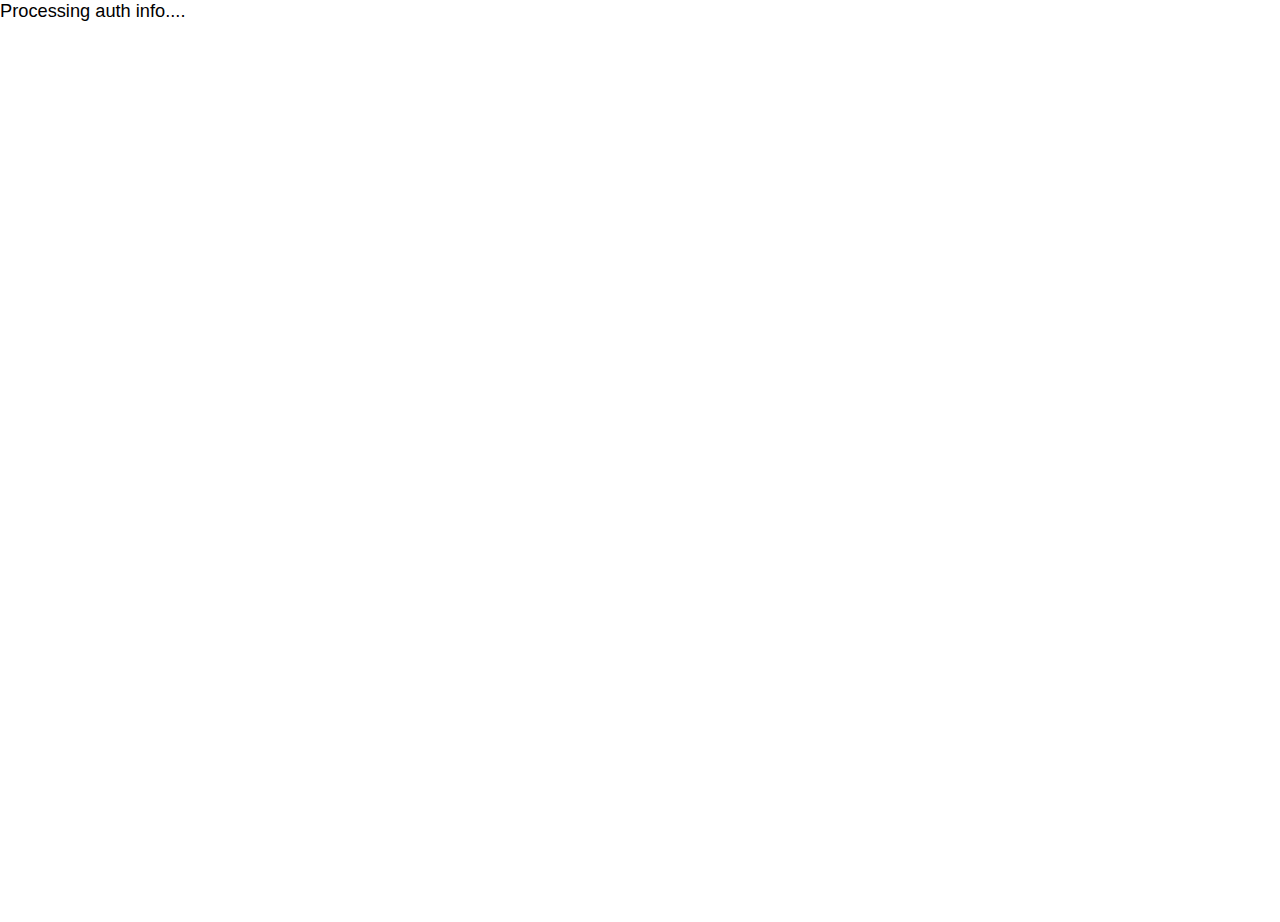
==== webserver/static/sencha/index.html @ 2b27dc64 "..." ====
<!doctype html>
<html>
<head>
	<meta http-equiv="Content-Type" content="text/html; charset=utf-8" />
	<title>webirc closed beta</title>
	<link rel="stylesheet"href="../touch/resources/css/sencha-touch.css" type="text/css" />
	<link rel="stylesheet"href="style.css" type="text/css" />
	<script src="http://connect.facebook.net/en_US/all.js"></script>
	<script type="text/javascript"i src="../touch/sencha-touch-debug.js"></script>
	<script type="text/javascript" src="../util.js"></script>
	<script type="text/javascript" src="chaninfo.js"></script>
	<script type="text/javascript" src="logparser.js"></script>
	<script type="text/javascript" src="index.js"></script>
</head>
<body>
<!-- FACEBOOK LOGIN { -->
<div id="fb-root"></div>
<!-- FACEBOOK LOGIN } -->
<!--Loading div-->
<div id="divLoad">Loading resources....</div>
</body>
</html>
---- webserver/static/touch/resources/css/sencha-touch.css ----
body,div,dl,dt,dd,ul,ol,li,h1,h2,h3,h4,h5,h6,pre,code,form,fieldset,legend,input,textarea,p,blockquote,th,td{margin:0;padding:0}table{border-collapse:collapse;border-spacing:0}fieldset,img{border:0}address,caption,cite,code,dfn,em,strong,th,var{font-style:normal;font-weight:normal}li{list-style:none}caption,th{text-align:left}h1,h2,h3,h4,h5,h6{font-size:100%;font-weight:normal}q:before,q:after{content:""}abbr,acronym{border:0;font-variant:normal}sup{vertical-align:text-top}sub{vertical-align:text-bottom}input,textarea,select{font-family:inherit;font-size:inherit;font-weight:inherit}*:focus{outline:none}html,body{font-family:"Helvetica Neue", HelveticaNeue, "Helvetica-Neue", Helvetica, "BBAlpha Sans", sans-serif;font-weight:normal;position:relative;-webkit-text-size-adjust:none}body.x-desktop{overflow:hidden}*,*:after,*:before{-webkit-box-sizing:border-box;box-sizing:border-box;-webkit-tap-highlight-color:rgba(0, 0, 0, 0);-webkit-user-select:none;-webkit-touch-callout:none;-webkit-user-drag:none}.x-ios.x-tablet .x-landscape *{-webkit-text-stroke:1px transparent}body{font-size:104%}body.x-ios{-webkit-backface-visibility:hidden}body.x-android.x-phone{font-size:116%}body.x-android.x-phone.x-silk{font-size:130%}body.x-ios.x-phone{font-size:114%}body.x-desktop{font-size:114%}input,textarea{-webkit-user-select:text}.x-hidden-visibility{visibility:hidden !important}.x-hidden-display,.x-field-hidden{display:none !important}.x-hidden-offsets{position:absolute !important;left:-10000em;top:-10000em;visibility:hidden}.x-fullscreen{position:absolute !important}.x-desktop .x-body-stretcher{margin-bottom:0px}.x-mask{position:absolute;top:0;left:0;bottom:0;right:0;height:100%;z-index:10;display:-webkit-box;display:box;-webkit-box-align:center;box-align:center;-webkit-box-pack:center;box-pack:center;background:rgba(0, 0, 0, 0.3) center center no-repeat}.x-mask.x-mask-gray{background-color:rgba(0, 0, 0, 0.5)}.x-mask.x-mask-transparent{background-color:transparent}.x-mask .x-mask-inner{background:rgba(0, 0, 0, 0.25);color:#fff;text-align:center;padding:.4em;font-size:.95em;font-weight:bold;-webkit-border-radius:0.5em;border-radius:0.5em}.x-mask .x-loading-spinner-outer{display:-webkit-box;display:box;-webkit-box-orient:vertical;box-orient:vertical;-webkit-box-align:center;box-align:center;-webkit-box-pack:center;box-pack:center;width:100%;min-width:8.5em;height:8.5em}.x-mask.x-indicator-hidden .x-loading-spinner-outer{display:none}.x-mask .x-mask-message{text-shadow:rgba(0, 0, 0, 0.5) 0 -0.08em 0;-webkit-box-flex:0 !important;max-width:13em;min-width:8.5em}.x-draggable{z-index:1}.x-dragging{opacity:0.7}.x-panel-list{background-color:#eaf6fe}.x-html{-webkit-user-select:auto;-webkit-touch-callout:inherit;line-height:1.5;color:#333;font-size:.8em;padding:1.2em}.x-html body{line-height:1.5;font-family:"Helvetica Neue", Arial, Helvetica, sans-serif;color:#333333;font-size:75%}.x-html h1,.x-html h2,.x-html h3,.x-html h4,.x-html h5,.x-html h6{font-weight:normal;color:#222222}.x-html h1 img,.x-html h2 img,.x-html h3 img,.x-html h4 img,.x-html h5 img,.x-html h6 img{margin:0}.x-html h1{font-size:3em;line-height:1;margin-bottom:0.50em}.x-html h2{font-size:2em;margin-bottom:0.75em}.x-html h3{font-size:1.5em;line-height:1;margin-bottom:1.00em}.x-html h4{font-size:1.2em;line-height:1.25;margin-bottom:1.25em}.x-html h5{font-size:1em;font-weight:bold;margin-bottom:1.50em}.x-html h6{font-size:1em;font-weight:bold}.x-html p{margin:0 0 1.5em}.x-html p .left{display:inline;float:left;margin:1.5em 1.5em 1.5em 0;padding:0}.x-html p .right{display:inline;float:right;margin:1.5em 0 1.5em 1.5em;padding:0}.x-html a{text-decoration:underline;color:#0066cc}.x-html a:visited{color:#004c99}.x-html a:focus{color:#0099ff}.x-html a:hover{color:#0099ff}.x-html a:active{color:#bf00ff}.x-html blockquote{margin:1.5em;color:#666666;font-style:italic}.x-html strong,.x-html dfn{font-weight:bold}.x-html em,.x-html dfn{font-style:italic}.x-html sup,.x-html sub{line-height:0}.x-html abbr,.x-html acronym{border-bottom:1px dotted #666666}.x-html address{margin:0 0 1.5em;font-style:italic}.x-html del{color:#666666}.x-html pre{margin:1.5em 0;white-space:pre}.x-html pre,.x-html code,.x-html tt{font:1em "andale mono", "lucida console", monospace;line-height:1.5}.x-html li ul,.x-html li ol{margin:0}.x-html ul,.x-html ol{margin:0 1.5em 1.5em 0;padding-left:1.5em}.x-html ul{list-style-type:disc}.x-html ol{list-style-type:decimal}.x-html dl{margin:0 0 1.5em 0}.x-html dl dt{font-weight:bold}.x-html dd{margin-left:1.5em}.x-html table{margin-bottom:1.4em;width:100%}.x-html th{font-weight:bold}.x-html thead th{background:#c3d9ff}.x-html th,.x-html td,.x-html caption{padding:4px 10px 4px 5px}.x-html table.striped tr:nth-child(even) td,.x-html table tr.even td{background:#e5ecf9}.x-html tfoot{font-style:italic}.x-html caption{background:#eeeeee}.x-html .quiet{color:#666666}.x-html .loud{color:#111111}.x-html ul li{list-style-type:circle}.x-html ol li{list-style-type:decimal}.x-video{background-color:#000}.x-sortable .x-dragging{opacity:1;z-index:5}.x-layout-card-item{background:#eeeeee}.x-map{background-color:#edeae2}.x-map *{-webkit-box-sizing:content-box;box-sizing:content-box}.x-mask-map{background:transparent !important}.x-img{background-repeat:no-repeat}.x-video{height:100%;width:100%}.x-video > *{height:100%;width:100%;position:absolute}.x-video-ghost{-webkit-background-size:100% auto;background:black url() center center no-repeat}audio{width:100%}.x-panel,.x-msgbox,.x-panel-body{position:relative}.x-panel.x-floating,.x-msgbox.x-floating,.x-form.x-floating{padding:6px;-webkit-border-radius:0.3em;border-radius:0.3em;-webkit-box-shadow:rgba(0, 0, 0, 0.8) 0 0.2em 0.6em;background-color:#03111a;background-image:none}.x-panel.x-floating.x-floating-light,.x-msgbox.x-floating.x-floating-light,.x-form.x-floating.x-floating-light{background-color:#1985d0;background-image:none}.x-panel.x-floating > .x-panel-inner,.x-panel.x-floating .x-scroll-view,.x-panel.x-floating .x-body,.x-msgbox.x-floating > .x-panel-inner,.x-msgbox.x-floating .x-scroll-view,.x-msgbox.x-floating .x-body,.x-form.x-floating > .x-panel-inner,.x-form.x-floating .x-scroll-view,.x-form.x-floating .x-body{background-color:#fff;-webkit-border-radius:0.3em;border-radius:0.3em}.x-anchor{width:1.631em;height:0.7em;position:absolute;left:0;top:0;z-index:1;-webkit-mask:0 0 url('[data-uri]') no-repeat;-webkit-mask-size:1.631em 0.7em;overflow:hidden;background-color:#03111a;-webkit-transform-origin:0% 0%}.x-anchor.x-anchor-top{margin-left:-0.816em;margin-top:-0.7em}.x-anchor.x-anchor-bottom{-webkit-transform:rotate(180deg);margin-left:0.816em;margin-top:0.6em}.x-anchor.x-anchor-left{-webkit-transform:rotate(270deg);margin-left:-0.7em;margin-top:-0.1em}.x-anchor.x-anchor-right{-webkit-transform:rotate(90deg);margin-left:0.7em;margin-top:0}.x-floating.x-panel-light:after{background-color:#1985d0}.x-button{-webkit-background-clip:padding;background-clip:padding-box;-webkit-border-radius:0.4em;border-radius:0.4em;display:-webkit-box;display:box;-webkit-box-align:center;box-align:center;min-height:1.8em;padding:.3em .6em;position:relative;overflow:hidden;-webkit-user-select:none}.x-button,.x-toolbar .x-button{border:1px solid #999999;border-top-color:#a6a6a6;color:black}.x-button.x-button-back:before,.x-button.x-button-forward:before,.x-toolbar .x-button.x-button-back:before,.x-toolbar .x-button.x-button-forward:before{background:#999999}.x-button,.x-button.x-button-back:after,.x-button.x-button-forward:after,.x-toolbar .x-button,.x-toolbar .x-button.x-button-back:after,.x-toolbar .x-button.x-button-forward:after{background-color:#ccc;background-image:-webkit-gradient(linear, 50% 0%, 50% 100%, color-stop(0%, #ffffff), color-stop(2%, #dedede), color-stop(100%, #bababa));background-image:-webkit-linear-gradient(#ffffff,#dedede 2%,#bababa);background-image:linear-gradient(#ffffff,#dedede 2%,#bababa)}.x-button .x-button-icon.x-icon-mask,.x-toolbar .x-button .x-button-icon.x-icon-mask{background-color:black;background-image:-webkit-gradient(linear, 50% 0%, 50% 100%, color-stop(0%, #4d4d4d), color-stop(2%, #121212), color-stop(100%, #000000));background-image:-webkit-linear-gradient(#4d4d4d,#121212 2%,#000000);background-image:linear-gradient(#4d4d4d,#121212 2%,#000000)}.x-button.x-button-pressing,.x-button.x-button-pressing:after,.x-button.x-button-pressed,.x-button.x-button-pressed:after,.x-button.x-button-active,.x-button.x-button-active:after,.x-toolbar .x-button.x-button-pressing,.x-toolbar .x-button.x-button-pressing:after,.x-toolbar .x-button.x-button-pressed,.x-toolbar .x-button.x-button-pressed:after,.x-toolbar .x-button.x-button-active,.x-toolbar .x-button.x-button-active:after{background-color:#c4c4c4;background-image:-webkit-gradient(linear, 50% 0%, 50% 100%, color-stop(0%, #ababab), color-stop(10%, #b8b8b8), color-stop(65%, #c4c4c4), color-stop(100%, #c6c6c6));background-image:-webkit-linear-gradient(#ababab,#b8b8b8 10%,#c4c4c4 65%,#c6c6c6);background-image:linear-gradient(#ababab,#b8b8b8 10%,#c4c4c4 65%,#c6c6c6)}.x-button .x-button-icon{width:2.1em;height:2.1em;background-repeat:no-repeat;background-position:center;display:block}.x-button .x-button-icon.x-icon-mask{width:1.3em;height:1.3em;-webkit-mask-size:1.3em}.x-button.x-item-disabled .x-button-label,.x-button.x-item-disabled .x-hasbadge .x-badge,.x-hasbadge .x-button.x-item-disabled .x-badge,.x-button.x-item-disabled .x-button-icon{opacity:.5}.x-button-round,.x-button.x-button-action-round,.x-button.x-button-confirm-round,.x-button.x-button-decline-round{-webkit-border-radius:0.9em;border-radius:0.9em;padding:0.1em 0.9em}.x-iconalign-left,.x-icon-align-right{-webkit-box-orient:horizontal;box-orient:horizontal}.x-iconalign-top,.x-iconalign-bottom{-webkit-box-orient:vertical;box-orient:vertical}.x-iconalign-bottom,.x-iconalign-right{-webkit-box-direction:reverse;box-direction:reverse}.x-iconalign-center{-webkit-box-pack:center;box-pack:center}.x-iconalign-left .x-button-label,.x-iconalign-left .x-hasbadge .x-badge,.x-hasbadge .x-iconalign-left .x-badge{margin-left:0.3em}.x-iconalign-right .x-button-label,.x-iconalign-right .x-hasbadge .x-badge,.x-hasbadge .x-iconalign-right .x-badge{margin-right:0.3em}.x-iconalign-top .x-button-label,.x-iconalign-top .x-hasbadge .x-badge,.x-hasbadge .x-iconalign-top .x-badge{margin-top:0.3em}.x-iconalign-bottom .x-button-label,.x-iconalign-bottom .x-hasbadge .x-badge,.x-hasbadge .x-iconalign-bottom .x-badge{margin-bottom:0.3em}.x-button-label,.x-hasbadge .x-badge{-webkit-box-flex:1;box-flex:1;-webkit-box-align:center;box-align:center;white-space:nowrap;text-overflow:ellipsis;text-align:center;font-weight:bold;line-height:1.2em;display:block;overflow:hidden}.x-toolbar .x-button{margin:0 .2em;padding:.3em .6em}.x-toolbar .x-button .x-button-label,.x-toolbar .x-button .x-hasbadge .x-badge,.x-hasbadge .x-toolbar .x-button .x-badge{font-size:.7em}.x-button-small,.x-button.x-button-action-small,.x-button.x-button-confirm-small,.x-button.x-button-decline-small,.x-toolbar .x-button-small,.x-toolbar .x-button.x-button-action-small,.x-toolbar .x-button.x-button-confirm-small,.x-toolbar .x-button.x-button-decline-small{-webkit-border-radius:0.3em;border-radius:0.3em;padding:.2em .4em;min-height:0}.x-button-small .x-button-label,.x-button.x-button-action-small .x-button-label,.x-button.x-button-confirm-small .x-button-label,.x-button.x-button-decline-small .x-button-label,.x-button-small .x-hasbadge .x-badge,.x-hasbadge .x-button-small .x-badge,.x-button.x-button-action-small .x-hasbadge .x-badge,.x-hasbadge .x-button.x-button-action-small .x-badge,.x-button.x-button-confirm-small .x-hasbadge .x-badge,.x-hasbadge .x-button.x-button-confirm-small .x-badge,.x-button.x-button-decline-small .x-hasbadge .x-badge,.x-hasbadge .x-button.x-button-decline-small .x-badge,.x-toolbar .x-button-small .x-button-label,.x-toolbar .x-button.x-button-action-small .x-button-label,.x-toolbar .x-button.x-button-confirm-small .x-button-label,.x-toolbar .x-button.x-button-decline-small .x-button-label,.x-toolbar .x-button-small .x-hasbadge .x-badge,.x-hasbadge .x-toolbar .x-button-small .x-badge,.x-toolbar .x-button.x-button-action-small .x-hasbadge .x-badge,.x-hasbadge .x-toolbar .x-button.x-button-action-small .x-badge,.x-toolbar .x-button.x-button-confirm-small .x-hasbadge .x-badge,.x-hasbadge .x-toolbar .x-button.x-button-confirm-small .x-badge,.x-toolbar .x-button.x-button-decline-small .x-hasbadge .x-badge,.x-hasbadge .x-toolbar .x-button.x-button-decline-small .x-badge{font-size:.6em}.x-button-small .x-button-icon,.x-button.x-button-action-small .x-button-icon,.x-button.x-button-confirm-small .x-button-icon,.x-button.x-button-decline-small .x-button-icon,.x-toolbar .x-button-small .x-button-icon,.x-toolbar .x-button.x-button-action-small .x-button-icon,.x-toolbar .x-button.x-button-confirm-small .x-button-icon,.x-toolbar .x-button.x-button-decline-small .x-button-icon{width:.75em;height:.75em}.x-button-forward,.x-button-back{position:relative;overflow:visible;height:1.8em;z-index:1}.x-button-forward:before,.x-button-forward:after,.x-button-back:before,.x-button-back:after{content:"";position:absolute;width:0.773em;height:1.8em;top:-0.1em;left:auto;z-index:2;-webkit-mask:0.145em 0 url('[data-uri]') no-repeat;-webkit-mask-size:0.773em 1.8em;overflow:hidden}.x-button-back,.x-toolbar .x-button-back{margin-left:0.828em;padding-left:.4em}.x-button-back:before,.x-toolbar .x-button-back:before{left:-0.693em}.x-button-back:after,.x-toolbar .x-button-back:after{left:-0.628em}.x-button-forward,.x-toolbar .x-button-forward{margin-right:0.828em;padding-right:.4em}.x-button-forward:before,.x-button-forward:after,.x-toolbar .x-button-forward:before,.x-toolbar .x-button-forward:after{-webkit-mask:-0.145em 0 url('[data-uri]') no-repeat}.x-button-forward:before,.x-toolbar .x-button-forward:before{right:-0.693em}.x-button-forward:after,.x-toolbar .x-button-forward:after{right:-0.628em}.x-button.x-button-plain,.x-toolbar .x-button.x-button-plain{background:none;border:0 none;-webkit-border-radius:none;border-radius:none;min-height:0;text-shadow:none;line-height:auto;height:auto;padding:0.5em}.x-button.x-button-plain > *,.x-toolbar .x-button.x-button-plain > *{overflow:visible}.x-button.x-button-plain .x-button-icon,.x-toolbar .x-button.x-button-plain .x-button-icon{-webkit-mask-size:1.4em;width:1.4em;height:1.4em}.x-button.x-button-plain.x-button-pressing,.x-button.x-button-plain.x-button-pressed,.x-toolbar .x-button.x-button-plain.x-button-pressing,.x-toolbar .x-button.x-button-plain.x-button-pressed{background:none;background-image:-webkit-gradient(radial, 50% 50%, 0, 50% 50%, 24, color-stop(0%, rgba(182,225,255,0.7)), color-stop(100%, rgba(182,225,255,0)));background-image:-webkit-radial-gradient(rgba(182,225,255,0.7),rgba(182,225,255,0) 24px);background-image:radial-gradient(rgba(182,225,255,0.7),rgba(182,225,255,0) 24px)}.x-button.x-button-plain.x-button-pressing .x-button-icon.x-button-mask,.x-button.x-button-plain.x-button-pressed .x-button-icon.x-button-mask,.x-toolbar .x-button.x-button-plain.x-button-pressing .x-button-icon.x-button-mask,.x-toolbar .x-button.x-button-plain.x-button-pressed .x-button-icon.x-button-mask{background-color:#fff;background-image:-webkit-gradient(linear, 50% 0%, 50% 100%, color-stop(0%, #e6e6e6), color-stop(10%, #f2f2f2), color-stop(65%, #ffffff), color-stop(100%, #ffffff));background-image:-webkit-linear-gradient(#e6e6e6,#f2f2f2 10%,#ffffff 65%,#ffffff);background-image:linear-gradient(#e6e6e6,#f2f2f2 10%,#ffffff 65%,#ffffff)}.x-segmentedbutton .x-button{margin:0;-webkit-border-radius:0;border-radius:0}.x-segmentedbutton .x-button.x-first{-webkit-border-top-left-radius:0.4em;border-top-left-radius:0.4em;-webkit-border-bottom-left-radius:0.4em;border-bottom-left-radius:0.4em}.x-segmentedbutton .x-button.x-last{-webkit-border-top-right-radius:0.4em;border-top-right-radius:0.4em;-webkit-border-bottom-right-radius:0.4em;border-bottom-right-radius:0.4em}.x-segmentedbutton .x-button:not(:first-child){border-left:0}.x-hasbadge{overflow:visible}.x-hasbadge .x-badge{-webkit-background-clip:padding;background-clip:padding-box;-webkit-border-radius:0.2em;border-radius:0.2em;padding:.1em .3em;z-index:2;text-shadow:rgba(0, 0, 0, 0.5) 0 -0.08em 0;-webkit-box-shadow:rgba(0, 0, 0, 0.5) 0 0.1em 0.1em;box-shadow:rgba(0, 0, 0, 0.5) 0 0.1em 0.1em;overflow:hidden;color:#ffcccc;border:1px solid #990000;position:absolute;width:auto;min-width:2em;line-height:1.2em;font-size:.6em;right:0px;top:-0.2em;max-width:95%;background-color:#cc0000;background-image:-webkit-gradient(linear, 50% 0%, 50% 100%, color-stop(0%, #ff6666), color-stop(2%, #f00000), color-stop(100%, #a80000));background-image:-webkit-linear-gradient(#ff6666,#f00000 2%,#a80000);background-image:linear-gradient(#ff6666,#f00000 2%,#a80000);display:inline-block}.x-tab .x-button-icon.action,.x-button .x-button-icon.x-icon-mask.action{-webkit-mask-image:url('[data-uri]')}.x-tab .x-button-icon.add,.x-button .x-button-icon.x-icon-mask.add{-webkit-mask-image:url('[data-uri]')}.x-tab .x-button-icon.arrow_down,.x-button .x-button-icon.x-icon-mask.arrow_down{-webkit-mask-image:url('[data-uri]')}.x-tab .x-button-icon.arrow_left,.x-button .x-button-icon.x-icon-mask.arrow_left{-webkit-mask-image:url('[data-uri]')}.x-tab .x-button-icon.arrow_right,.x-button .x-button-icon.x-icon-mask.arrow_right{-webkit-mask-image:url('[data-uri]')}.x-tab .x-button-icon.arrow_up,.x-button .x-button-icon.x-icon-mask.arrow_up{-webkit-mask-image:url('[data-uri]')}.x-tab .x-button-icon.compose,.x-button .x-button-icon.x-icon-mask.compose{-webkit-mask-image:url('[data-uri]')}.x-tab .x-button-icon.delete,.x-button .x-button-icon.x-icon-mask.delete{-webkit-mask-image:url('[data-uri]')}.x-tab .x-button-icon.organize,.x-button .x-button-icon.x-icon-mask.organize{-webkit-mask-image:url('[data-uri]')}.x-tab .x-button-icon.refresh,.x-button .x-button-icon.x-icon-mask.refresh{-webkit-mask-image:url('[data-uri]')}.x-tab .x-button-icon.reply,.x-button .x-button-icon.x-icon-mask.reply{-webkit-mask-image:url('[data-uri]')}.x-tab .x-button-icon.search,.x-button .x-button-icon.x-icon-mask.search{-webkit-mask-image:url('[data-uri]')}.x-tab .x-button-icon.settings,.x-button .x-button-icon.x-icon-mask.settings{-webkit-mask-image:url('[data-uri]')}.x-tab .x-button-icon.star,.x-button .x-button-icon.x-icon-mask.star{-webkit-mask-image:url('[data-uri]')}.x-tab .x-button-icon.trash,.x-button .x-button-icon.x-icon-mask.trash{-webkit-mask-image:url('[data-uri]')}.x-tab .x-button-icon.maps,.x-button .x-button-icon.x-icon-mask.maps{-webkit-mask-image:url('[data-uri]')}.x-tab .x-button-icon.locate,.x-button .x-button-icon.x-icon-mask.locate{-webkit-mask-image:url('[data-uri]')}.x-tab .x-button-icon.home,.x-button .x-button-icon.x-icon-mask.home{-webkit-mask-image:url('[data-uri]')}.x-button.x-button-action,.x-toolbar .x-button.x-button-action,.x-button.x-button-action-round,.x-toolbar .x-button.x-button-action-round,.x-button.x-button-action-small,.x-toolbar .x-button.x-button-action-small{border:1px solid #002f50;border-top-color:#003e6a;color:white}.x-button.x-button-action.x-button-back:before,.x-button.x-button-action.x-button-forward:before,.x-toolbar .x-button.x-button-action.x-button-back:before,.x-toolbar .x-button.x-button-action.x-button-forward:before,.x-button.x-button-action-round.x-button-back:before,.x-button.x-button-action-round.x-button-forward:before,.x-toolbar .x-button.x-button-action-round.x-button-back:before,.x-toolbar .x-button.x-button-action-round.x-button-forward:before,.x-button.x-button-action-small.x-button-back:before,.x-button.x-button-action-small.x-button-forward:before,.x-toolbar .x-button.x-button-action-small.x-button-back:before,.x-toolbar .x-button.x-button-action-small.x-button-forward:before{background:#002f50}.x-button.x-button-action,.x-button.x-button-action.x-button-back:after,.x-button.x-button-action.x-button-forward:after,.x-toolbar .x-button.x-button-action,.x-toolbar .x-button.x-button-action.x-button-back:after,.x-toolbar .x-button.x-button-action.x-button-forward:after,.x-button.x-button-action-round,.x-button.x-button-action-round.x-button-back:after,.x-button.x-button-action-round.x-button-forward:after,.x-toolbar .x-button.x-button-action-round,.x-toolbar .x-button.x-button-action-round.x-button-back:after,.x-toolbar .x-button.x-button-action-round.x-button-forward:after,.x-button.x-button-action-small,.x-button.x-button-action-small.x-button-back:after,.x-button.x-button-action-small.x-button-forward:after,.x-toolbar .x-button.x-button-action-small,.x-toolbar .x-button.x-button-action-small.x-button-back:after,.x-toolbar .x-button.x-button-action-small.x-button-forward:after{background-color:#006bb6;background-image:-webkit-gradient(linear, 50% 0%, 50% 100%, color-stop(0%, #50b7ff), color-stop(2%, #0080da), color-stop(100%, #005692));background-image:-webkit-linear-gradient(#50b7ff,#0080da 2%,#005692);background-image:linear-gradient(#50b7ff,#0080da 2%,#005692)}.x-button.x-button-action .x-button-icon.x-icon-mask,.x-toolbar .x-button.x-button-action .x-button-icon.x-icon-mask,.x-button.x-button-action-round .x-button-icon.x-icon-mask,.x-toolbar .x-button.x-button-action-round .x-button-icon.x-icon-mask,.x-button.x-button-action-small .x-button-icon.x-icon-mask,.x-toolbar .x-button.x-button-action-small .x-button-icon.x-icon-mask{background-color:white;background-image:-webkit-gradient(linear, 50% 0%, 50% 100%, color-stop(0%, #ffffff), color-stop(2%, #ffffff), color-stop(100%, #dbf0ff));background-image:-webkit-linear-gradient(#ffffff,#ffffff 2%,#dbf0ff);background-image:linear-gradient(#ffffff,#ffffff 2%,#dbf0ff)}.x-button.x-button-action.x-button-pressing,.x-button.x-button-action.x-button-pressing:after,.x-button.x-button-action.x-button-pressed,.x-button.x-button-action.x-button-pressed:after,.x-button.x-button-action.x-button-active,.x-button.x-button-action.x-button-active:after,.x-toolbar .x-button.x-button-action.x-button-pressing,.x-toolbar .x-button.x-button-action.x-button-pressing:after,.x-toolbar .x-button.x-button-action.x-button-pressed,.x-toolbar .x-button.x-button-action.x-button-pressed:after,.x-toolbar .x-button.x-button-action.x-button-active,.x-toolbar .x-button.x-button-action.x-button-active:after,.x-button.x-button-action-round.x-button-pressing,.x-button.x-button-action-round.x-button-pressing:after,.x-button.x-button-action-round.x-button-pressed,.x-button.x-button-action-round.x-button-pressed:after,.x-button.x-button-action-round.x-button-active,.x-button.x-button-action-round.x-button-active:after,.x-toolbar .x-button.x-button-action-round.x-button-pressing,.x-toolbar .x-button.x-button-action-round.x-button-pressing:after,.x-toolbar .x-button.x-button-action-round.x-button-pressed,.x-toolbar .x-button.x-button-action-round.x-button-pressed:after,.x-toolbar .x-button.x-button-action-round.x-button-active,.x-toolbar .x-button.x-button-action-round.x-button-active:after,.x-button.x-button-action-small.x-button-pressing,.x-button.x-button-action-small.x-button-pressing:after,.x-button.x-button-action-small.x-button-pressed,.x-button.x-button-action-small.x-button-pressed:after,.x-button.x-button-action-small.x-button-active,.x-button.x-button-action-small.x-button-active:after,.x-toolbar .x-button.x-button-action-small.x-button-pressing,.x-toolbar .x-button.x-button-action-small.x-button-pressing:after,.x-toolbar .x-button.x-button-action-small.x-button-pressed,.x-toolbar .x-button.x-button-action-small.x-button-pressed:after,.x-toolbar .x-button.x-button-action-small.x-button-active,.x-toolbar .x-button.x-button-action-small.x-button-active:after{background-color:#0062a7;background-image:-webkit-gradient(linear, 50% 0%, 50% 100%, color-stop(0%, #004474), color-stop(10%, #00538d), color-stop(65%, #0062a7), color-stop(100%, #0064a9));background-image:-webkit-linear-gradient(#004474,#00538d 10%,#0062a7 65%,#0064a9);background-image:linear-gradient(#004474,#00538d 10%,#0062a7 65%,#0064a9)}.x-button.x-button-confirm,.x-toolbar .x-button.x-button-confirm,.x-button.x-button-confirm-round,.x-toolbar .x-button.x-button-confirm-round,.x-button.x-button-confirm-small,.x-toolbar .x-button.x-button-confirm-small{border:1px solid #263501;border-top-color:#374e02;color:white}.x-button.x-button-confirm.x-button-back:before,.x-button.x-button-confirm.x-button-forward:before,.x-toolbar .x-button.x-button-confirm.x-button-back:before,.x-toolbar .x-button.x-button-confirm.x-button-forward:before,.x-button.x-button-confirm-round.x-button-back:before,.x-button.x-button-confirm-round.x-button-forward:before,.x-toolbar .x-button.x-button-confirm-round.x-button-back:before,.x-toolbar .x-button.x-button-confirm-round.x-button-forward:before,.x-button.x-button-confirm-small.x-button-back:before,.x-button.x-button-confirm-small.x-button-forward:before,.x-toolbar .x-button.x-button-confirm-small.x-button-back:before,.x-toolbar .x-button.x-button-confirm-small.x-button-forward:before{background:#263501}.x-button.x-button-confirm,.x-button.x-button-confirm.x-button-back:after,.x-button.x-button-confirm.x-button-forward:after,.x-toolbar .x-button.x-button-confirm,.x-toolbar .x-button.x-button-confirm.x-button-back:after,.x-toolbar .x-button.x-button-confirm.x-button-forward:after,.x-button.x-button-confirm-round,.x-button.x-button-confirm-round.x-button-back:after,.x-button.x-button-confirm-round.x-button-forward:after,.x-toolbar .x-button.x-button-confirm-round,.x-toolbar .x-button.x-button-confirm-round.x-button-back:after,.x-toolbar .x-button.x-button-confirm-round.x-button-forward:after,.x-button.x-button-confirm-small,.x-button.x-button-confirm-small.x-button-back:after,.x-button.x-button-confirm-small.x-button-forward:after,.x-toolbar .x-button.x-button-confirm-small,.x-toolbar .x-button.x-button-confirm-small.x-button-back:after,.x-toolbar .x-button.x-button-confirm-small.x-button-forward:after{background-color:#6c9804;background-image:-webkit-gradient(linear, 50% 0%, 50% 100%, color-stop(0%, #c2fa3b), color-stop(2%, #85bb05), color-stop(100%, #547503));background-image:-webkit-linear-gradient(#c2fa3b,#85bb05 2%,#547503);background-image:linear-gradient(#c2fa3b,#85bb05 2%,#547503)}.x-button.x-button-confirm .x-button-icon.x-icon-mask,.x-toolbar .x-button.x-button-confirm .x-button-icon.x-icon-mask,.x-button.x-button-confirm-round .x-button-icon.x-icon-mask,.x-toolbar .x-button.x-button-confirm-round .x-button-icon.x-icon-mask,.x-button.x-button-confirm-small .x-button-icon.x-icon-mask,.x-toolbar .x-button.x-button-confirm-small .x-button-icon.x-icon-mask{background-color:white;background-image:-webkit-gradient(linear, 50% 0%, 50% 100%, color-stop(0%, #ffffff), color-stop(2%, #ffffff), color-stop(100%, #f4fedc));background-image:-webkit-linear-gradient(#ffffff,#ffffff 2%,#f4fedc);background-image:linear-gradient(#ffffff,#ffffff 2%,#f4fedc)}.x-button.x-button-confirm.x-button-pressing,.x-button.x-button-confirm.x-button-pressing:after,.x-button.x-button-confirm.x-button-pressed,.x-button.x-button-confirm.x-button-pressed:after,.x-button.x-button-confirm.x-button-active,.x-button.x-button-confirm.x-button-active:after,.x-toolbar .x-button.x-button-confirm.x-button-pressing,.x-toolbar .x-button.x-button-confirm.x-button-pressing:after,.x-toolbar .x-button.x-button-confirm.x-button-pressed,.x-toolbar .x-button.x-button-confirm.x-button-pressed:after,.x-toolbar .x-button.x-button-confirm.x-button-active,.x-toolbar .x-button.x-button-confirm.x-button-active:after,.x-button.x-button-confirm-round.x-button-pressing,.x-button.x-button-confirm-round.x-button-pressing:after,.x-button.x-button-confirm-round.x-button-pressed,.x-button.x-button-confirm-round.x-button-pressed:after,.x-button.x-button-confirm-round.x-button-active,.x-button.x-button-confirm-round.x-button-active:after,.x-toolbar .x-button.x-button-confirm-round.x-button-pressing,.x-toolbar .x-button.x-button-confirm-round.x-button-pressing:after,.x-toolbar .x-button.x-button-confirm-round.x-button-pressed,.x-toolbar .x-button.x-button-confirm-round.x-button-pressed:after,.x-toolbar .x-button.x-button-confirm-round.x-button-active,.x-toolbar .x-button.x-button-confirm-round.x-button-active:after,.x-button.x-button-confirm-small.x-button-pressing,.x-button.x-button-confirm-small.x-button-pressing:after,.x-button.x-button-confirm-small.x-button-pressed,.x-button.x-button-confirm-small.x-button-pressed:after,.x-button.x-button-confirm-small.x-button-active,.x-button.x-button-confirm-small.x-button-active:after,.x-toolbar .x-button.x-button-confirm-small.x-button-pressing,.x-toolbar .x-button.x-button-confirm-small.x-button-pressing:after,.x-toolbar .x-button.x-button-confirm-small.x-button-pressed,.x-toolbar .x-button.x-button-confirm-small.x-button-pressed:after,.x-toolbar .x-button.x-button-confirm-small.x-button-active,.x-toolbar .x-button.x-button-confirm-small.x-button-active:after{background-color:#628904;background-image:-webkit-gradient(linear, 50% 0%, 50% 100%, color-stop(0%, #3e5702), color-stop(10%, #507003), color-stop(65%, #628904), color-stop(100%, #648c04));background-image:-webkit-linear-gradient(#3e5702,#507003 10%,#628904 65%,#648c04);background-image:linear-gradient(#3e5702,#507003 10%,#628904 65%,#648c04)}.x-button.x-button-decline,.x-toolbar .x-button.x-button-decline,.x-button.x-button-decline-round,.x-toolbar .x-button.x-button-decline-round,.x-button.x-button-decline-small,.x-toolbar .x-button.x-button-decline-small{border:1px solid #630303;border-top-color:#7c0303;color:white}.x-button.x-button-decline.x-button-back:before,.x-button.x-button-decline.x-button-forward:before,.x-toolbar .x-button.x-button-decline.x-button-back:before,.x-toolbar .x-button.x-button-decline.x-button-forward:before,.x-button.x-button-decline-round.x-button-back:before,.x-button.x-button-decline-round.x-button-forward:before,.x-toolbar .x-button.x-button-decline-round.x-button-back:before,.x-toolbar .x-button.x-button-decline-round.x-button-forward:before,.x-button.x-button-decline-small.x-button-back:before,.x-button.x-button-decline-small.x-button-forward:before,.x-toolbar .x-button.x-button-decline-small.x-button-back:before,.x-toolbar .x-button.x-button-decline-small.x-button-forward:before{background:#630303}.x-button.x-button-decline,.x-button.x-button-decline.x-button-back:after,.x-button.x-button-decline.x-button-forward:after,.x-toolbar .x-button.x-button-decline,.x-toolbar .x-button.x-button-decline.x-button-back:after,.x-toolbar .x-button.x-button-decline.x-button-forward:after,.x-button.x-button-decline-round,.x-button.x-button-decline-round.x-button-back:after,.x-button.x-button-decline-round.x-button-forward:after,.x-toolbar .x-button.x-button-decline-round,.x-toolbar .x-button.x-button-decline-round.x-button-back:after,.x-toolbar .x-button.x-button-decline-round.x-button-forward:after,.x-button.x-button-decline-small,.x-button.x-button-decline-small.x-button-back:after,.x-button.x-button-decline-small.x-button-forward:after,.x-toolbar .x-button.x-button-decline-small,.x-toolbar .x-button.x-button-decline-small.x-button-back:after,.x-toolbar .x-button.x-button-decline-small.x-button-forward:after{background-color:#c70505;background-image:-webkit-gradient(linear, 50% 0%, 50% 100%, color-stop(0%, #fb6a6a), color-stop(2%, #ea0606), color-stop(100%, #a40404));background-image:-webkit-linear-gradient(#fb6a6a,#ea0606 2%,#a40404);background-image:linear-gradient(#fb6a6a,#ea0606 2%,#a40404)}.x-button.x-button-decline .x-button-icon.x-icon-mask,.x-toolbar .x-button.x-button-decline .x-button-icon.x-icon-mask,.x-button.x-button-decline-round .x-button-icon.x-icon-mask,.x-toolbar .x-button.x-button-decline-round .x-button-icon.x-icon-mask,.x-button.x-button-decline-small .x-button-icon.x-icon-mask,.x-toolbar .x-button.x-button-decline-small .x-button-icon.x-icon-mask{background-color:white;background-image:-webkit-gradient(linear, 50% 0%, 50% 100%, color-stop(0%, #ffffff), color-stop(2%, #ffffff), color-stop(100%, #fedcdc));background-image:-webkit-linear-gradient(#ffffff,#ffffff 2%,#fedcdc);background-image:linear-gradient(#ffffff,#ffffff 2%,#fedcdc)}.x-button.x-button-decline.x-button-pressing,.x-button.x-button-decline.x-button-pressing:after,.x-button.x-button-decline.x-button-pressed,.x-button.x-button-decline.x-button-pressed:after,.x-button.x-button-decline.x-button-active,.x-button.x-button-decline.x-button-active:after,.x-toolbar .x-button.x-button-decline.x-button-pressing,.x-toolbar .x-button.x-button-decline.x-button-pressing:after,.x-toolbar .x-button.x-button-decline.x-button-pressed,.x-toolbar .x-button.x-button-decline.x-button-pressed:after,.x-toolbar .x-button.x-button-decline.x-button-active,.x-toolbar .x-button.x-button-decline.x-button-active:after,.x-button.x-button-decline-round.x-button-pressing,.x-button.x-button-decline-round.x-button-pressing:after,.x-button.x-button-decline-round.x-button-pressed,.x-button.x-button-decline-round.x-button-pressed:after,.x-button.x-button-decline-round.x-button-active,.x-button.x-button-decline-round.x-button-active:after,.x-toolbar .x-button.x-button-decline-round.x-button-pressing,.x-toolbar .x-button.x-button-decline-round.x-button-pressing:after,.x-toolbar .x-button.x-button-decline-round.x-button-pressed,.x-toolbar .x-button.x-button-decline-round.x-button-pressed:after,.x-toolbar .x-button.x-button-decline-round.x-button-active,.x-toolbar .x-button.x-button-decline-round.x-button-active:after,.x-button.x-button-decline-small.x-button-pressing,.x-button.x-button-decline-small.x-button-pressing:after,.x-button.x-button-decline-small.x-button-pressed,.x-button.x-button-decline-small.x-button-pressed:after,.x-button.x-button-decline-small.x-button-active,.x-button.x-button-decline-small.x-button-active:after,.x-toolbar .x-button.x-button-decline-small.x-button-pressing,.x-toolbar .x-button.x-button-decline-small.x-button-pressing:after,.x-toolbar .x-button.x-button-decline-small.x-button-pressed,.x-toolbar .x-button.x-button-decline-small.x-button-pressed:after,.x-toolbar .x-button.x-button-decline-small.x-button-active,.x-toolbar .x-button.x-button-decline-small.x-button-active:after{background-color:#b80505;background-image:-webkit-gradient(linear, 50% 0%, 50% 100%, color-stop(0%, #860303), color-stop(10%, #9f0404), color-stop(65%, #b80505), color-stop(100%, #ba0505));background-image:-webkit-linear-gradient(#860303,#9f0404 10%,#b80505 65%,#ba0505);background-image:linear-gradient(#860303,#9f0404 10%,#b80505 65%,#ba0505)}.x-sheet,.x-sheet-action{padding:0.7em;border-top:1px solid #092e47;height:auto;background-color:rgba(3, 17, 26, 0.9);background-image:-webkit-gradient(linear, 50% 0%, 50% 100%, color-stop(0%, rgba(20,104,162,0.9)), color-stop(2%, rgba(7,37,58,0.9)), color-stop(100%, rgba(0,0,0,0.9)));background-image:-webkit-linear-gradient(rgba(20,104,162,0.9),rgba(7,37,58,0.9) 2%,rgba(0,0,0,0.9));background-image:linear-gradient(rgba(20,104,162,0.9),rgba(7,37,58,0.9) 2%,rgba(0,0,0,0.9));-webkit-border-radius:0;border-radius:0}.x-sheet-inner > .x-button,.x-sheet-action-inner > .x-button{margin-bottom:0.5em}.x-sheet-inner > .x-button:last-child,.x-sheet-action-inner > .x-button:last-child{margin-bottom:0}.x-sheet.x-picker{padding:0}.x-sheet.x-picker .x-sheet-inner{position:relative;background-color:#fff;-webkit-border-radius:0.4em;border-radius:0.4em;-webkit-background-clip:padding;background-clip:padding-box;overflow:hidden;margin:0.7em}.x-sheet.x-picker .x-sheet-inner:before,.x-sheet.x-picker .x-sheet-inner:after{z-index:1;content:"";position:absolute;width:100%;height:30%;top:0;left:0}.x-sheet.x-picker .x-sheet-inner:before{top:auto;-webkit-border-bottom-left-radius:0.4em;border-bottom-left-radius:0.4em;-webkit-border-bottom-right-radius:0.4em;border-bottom-right-radius:0.4em;bottom:0;background-image:-webkit-gradient(linear, 50% 0%, 50% 100%, color-stop(0%, #ffffff), color-stop(100%, #bbbbbb));background-image:-webkit-linear-gradient(#ffffff,#bbbbbb);background-image:linear-gradient(#ffffff,#bbbbbb)}.x-sheet.x-picker .x-sheet-inner:after{-webkit-border-top-left-radius:0.4em;border-top-left-radius:0.4em;-webkit-border-top-right-radius:0.4em;border-top-right-radius:0.4em;background-image:-webkit-gradient(linear, 50% 0%, 50% 100%, color-stop(0%, #bbbbbb), color-stop(100%, #ffffff));background-image:-webkit-linear-gradient(#bbbbbb,#ffffff);background-image:linear-gradient(#bbbbbb,#ffffff)}.x-sheet.x-picker .x-sheet-inner .x-picker-slot .x-body{border-left:1px solid #999999;border-right:1px solid #ACACAC}.x-sheet.x-picker .x-sheet-inner .x-picker-slot.x-first .x-body{border-left:0}.x-sheet.x-picker .x-sheet-inner .x-picker-slot.x-last .x-body{border-left:0;border-right:0}.x-picker-slot .x-scroll-view{z-index:2;position:relative;-webkit-box-shadow:rgba(0, 0, 0, 0.4) -1px 0 1px}.x-picker-slot .x-scroll-view:first-child{-webkit-box-shadow:none}.x-picker-mask{position:absolute;top:0;left:0;right:0;bottom:0;z-index:3;display:-webkit-box;display:box;-webkit-box-align:stretch;box-align:stretch;-webkit-box-orient:vertical;box-orient:vertical;-webkit-box-pack:center;box-pack:center;pointer-events:none}.x-picker-bar{border-top:0.12em solid #006bb6;border-bottom:0.12em solid #006bb6;height:2.5em;background-color:rgba(13, 148, 242, 0.3);background-image:-webkit-gradient(linear, 50% 0%, 50% 100%, color-stop(0%, rgba(158,212,250,0.3)), color-stop(2%, rgba(47,163,244,0.3)), color-stop(100%, rgba(11,127,208,0.3)));background-image:-webkit-linear-gradient(rgba(158,212,250,0.3),rgba(47,163,244,0.3) 2%,rgba(11,127,208,0.3));background-image:linear-gradient(rgba(158,212,250,0.3),rgba(47,163,244,0.3) 2%,rgba(11,127,208,0.3));-webkit-box-shadow:rgba(0, 0, 0, 0.2) 0 0.2em 0.2em}.x-use-titles .x-picker-bar{margin-top:1.5em}.x-picker-slot-title{height:1.5em;position:relative;z-index:2;background-color:#1295f1;background-image:-webkit-gradient(linear, 50% 0%, 50% 100%, color-stop(0%, #a2d6f9), color-stop(2%, #34a4f3), color-stop(100%, #0d81d2));background-image:-webkit-linear-gradient(#a2d6f9,#34a4f3 2%,#0d81d2);background-image:linear-gradient(#a2d6f9,#34a4f3 2%,#0d81d2);border-top:1px solid #1295f1;border-bottom:1px solid #095b94;-webkit-box-shadow:0px 0.1em 0.3em rgba(0, 0, 0, 0.3);padding:0.2em 1.02em}.x-picker-slot-title > div{font-weight:bold;font-size:0.8em;color:#113b59;text-shadow:rgba(255, 255, 255, 0.25) 0 0.08em 0}.x-picker-slot .x-dataview-inner{width:100%}.x-picker-slot .x-dataview-item{vertical-align:middle;height:2.5em;line-height:2.5em;font-weight:bold;padding:0 10px}.x-picker-slot .x-picker-item{white-space:nowrap;overflow:hidden;text-overflow:ellipsis}.x-picker-right{text-align:right}.x-picker-center{text-align:center}.x-picker-left{text-align:left}.x-tabbar.x-docked-top{border-bottom-width:.1em;border-bottom-style:solid;height:2.6em;padding:0 .8em}.x-tabbar.x-docked-top .x-tab{padding:0.4em 0.8em;height:1.8em;-webkit-border-radius:0.9em;border-radius:0.9em}.x-tabbar.x-docked-top .x-button-label,.x-tabbar.x-docked-top .x-hasbadge .x-badge,.x-hasbadge .x-tabbar.x-docked-top .x-badge{font-size:.8em;line-height:1.2em;text-rendering:optimizeLegibility;-webkit-font-smoothing:antialiased}.x-tabbar.x-docked-bottom{border-top-width:.1em;border-top-style:solid;height:3em;padding:0}.x-tabbar.x-docked-bottom .x-tab{-webkit-border-radius:0.25em;border-radius:0.25em;min-width:3.3em;position:relative;padding-top:.2em}.x-tabbar.x-docked-bottom .x-tab .x-button-icon{-webkit-mask-size:1.65em;width:1.65em;height:1.65em;display:block;margin:0 auto;position:relative}.x-tabbar.x-docked-bottom .x-tab .x-button-label,.x-tabbar.x-docked-bottom .x-tab .x-hasbadge .x-badge,.x-hasbadge .x-tabbar.x-docked-bottom .x-tab .x-badge{margin:0;padding:.1em 0 .2em 0;font-size:9px;line-height:12px;text-rendering:optimizeLegibility;-webkit-font-smoothing:antialiased}.x-tab .x-button-icon.bookmarks,.x-button .x-button-icon.x-icon-mask.bookmarks{-webkit-mask-image:url('[data-uri]')}.x-tab .x-button-icon.download,.x-button .x-button-icon.x-icon-mask.download{-webkit-mask-image:url('[data-uri]')}.x-tab .x-button-icon.favorites,.x-button .x-button-icon.x-icon-mask.favorites{-webkit-mask-image:url('[data-uri]')}.x-tab .x-button-icon.info,.x-button .x-button-icon.x-icon-mask.info{-webkit-mask-image:url('[data-uri]')}.x-tab .x-button-icon.more,.x-button .x-button-icon.x-icon-mask.more{-webkit-mask-image:url('[data-uri]')}.x-tab .x-button-icon.time,.x-button .x-button-icon.x-icon-mask.time{-webkit-mask-image:url('[data-uri]')}.x-tab .x-button-icon.user,.x-button .x-button-icon.x-icon-mask.user{-webkit-mask-image:url('[data-uri]')}.x-tab .x-button-icon.team,.x-button .x-button-icon.x-icon-mask.team{-webkit-mask-image:url('[data-uri]')}.x-tabbar-light{background-color:#2583c4;background-image:-webkit-gradient(linear, 50% 0%, 50% 100%, color-stop(0%, #97c9eb), color-stop(2%, #3495d9), color-stop(100%, #1f6fa6));background-image:-webkit-linear-gradient(#97c9eb,#3495d9 2%,#1f6fa6);background-image:linear-gradient(#97c9eb,#3495d9 2%,#1f6fa6);border-top-color:#2175af;border-bottom-color:#195884}.x-tabbar-light .x-tab{color:#c1dff4}.x-tabbar-light .x-tab-active{color:white;border-bottom:1px solid #278bd1}.x-tabbar-light .x-tab-pressed{color:white}.x-tabbar-light.x-docked-bottom .x-tab{text-shadow:rgba(0, 0, 0, 0.5) 0 -0.08em 0}.x-tabbar-light.x-docked-bottom .x-tab .x-button-icon{background-color:#6cb2e3;background-image:-webkit-gradient(linear, 50% 0%, 50% 100%, color-stop(0%, #ecf5fc), color-stop(2%, #8ac2e9), color-stop(100%, #4da3de));background-image:-webkit-linear-gradient(#ecf5fc,#8ac2e9 2%,#4da3de);background-image:linear-gradient(#ecf5fc,#8ac2e9 2%,#4da3de)}.x-tabbar-light.x-docked-bottom .x-tab-active{background-color:#2175af;background-image:-webkit-gradient(linear, 50% 0%, 50% 100%, color-stop(0%, #195884), color-stop(10%, #1d6699), color-stop(65%, #2175af), color-stop(100%, #2176b1));background-image:-webkit-linear-gradient(#195884,#1d6699 10%,#2175af 65%,#2176b1);background-image:linear-gradient(#195884,#1d6699 10%,#2175af 65%,#2176b1);text-shadow:rgba(255, 255, 255, 0.25) 0 0.08em 0;-webkit-box-shadow:#1d6699 0 0 0.25em inset;box-shadow:#1d6699 0 0 0.25em inset}.x-tabbar-light.x-docked-bottom .x-tab-active .x-button-icon{background-color:#1da2ff;background-image:-webkit-gradient(linear, 50% 0%, 50% 100%, color-stop(0%, #b6e1ff), color-stop(2%, #41b1ff), color-stop(100%, #0093f8));background-image:-webkit-linear-gradient(#b6e1ff,#41b1ff 2%,#0093f8);background-image:linear-gradient(#b6e1ff,#41b1ff 2%,#0093f8)}.x-tabbar-light.x-docked-top .x-tab-active{background-color:#2175af;background-image:-webkit-gradient(linear, 50% 0%, 50% 100%, color-stop(0%, #195884), color-stop(10%, #1d6699), color-stop(65%, #2175af), color-stop(100%, #2176b1));background-image:-webkit-linear-gradient(#195884,#1d6699 10%,#2175af 65%,#2176b1);background-image:linear-gradient(#195884,#1d6699 10%,#2175af 65%,#2176b1);color:white}.x-tabbar-dark{background-color:#0e4b75;background-image:-webkit-gradient(linear, 50% 0%, 50% 100%, color-stop(0%, #359ee7), color-stop(2%, #125f95), color-stop(100%, #0a3655));background-image:-webkit-linear-gradient(#359ee7,#125f95 2%,#0a3655);background-image:linear-gradient(#359ee7,#125f95 2%,#0a3655);border-top-color:#0b3c5e;border-bottom-color:#061f31}.x-tabbar-dark .x-tab{color:#63b4ec}.x-tabbar-dark .x-tab-active{color:white;border-bottom:1px solid #105483}.x-tabbar-dark .x-tab-pressed{color:white}.x-tabbar-dark.x-docked-bottom .x-tab{text-shadow:rgba(0, 0, 0, 0.5) 0 -0.08em 0}.x-tabbar-dark.x-docked-bottom .x-tab .x-button-icon{background-color:#1985d0;background-image:-webkit-gradient(linear, 50% 0%, 50% 100%, color-stop(0%, #90caf2), color-stop(2%, #2897e5), color-stop(100%, #1571b0));background-image:-webkit-linear-gradient(#90caf2,#2897e5 2%,#1571b0);background-image:linear-gradient(#90caf2,#2897e5 2%,#1571b0)}.x-tabbar-dark.x-docked-bottom .x-tab-active{background-color:#0b3c5e;background-image:-webkit-gradient(linear, 50% 0%, 50% 100%, color-stop(0%, #061f31), color-stop(10%, #092e47), color-stop(65%, #0b3c5e), color-stop(100%, #0c3e60));background-image:-webkit-linear-gradient(#061f31,#092e47 10%,#0b3c5e 65%,#0c3e60);background-image:linear-gradient(#061f31,#092e47 10%,#0b3c5e 65%,#0c3e60);text-shadow:rgba(0, 0, 0, 0.5) 0 -0.08em 0;-webkit-box-shadow:#092e47 0 0 0.25em inset;box-shadow:#092e47 0 0 0.25em inset}.x-tabbar-dark.x-docked-bottom .x-tab-active .x-button-icon{background-color:#50b7ff;background-image:-webkit-gradient(linear, 50% 0%, 50% 100%, color-stop(0%, #e9f6ff), color-stop(2%, #74c6ff), color-stop(100%, #2ca9ff));background-image:-webkit-linear-gradient(#e9f6ff,#74c6ff 2%,#2ca9ff);background-image:linear-gradient(#e9f6ff,#74c6ff 2%,#2ca9ff)}.x-tabbar-dark.x-docked-top .x-tab-active{background-color:#0b3c5e;background-image:-webkit-gradient(linear, 50% 0%, 50% 100%, color-stop(0%, #061f31), color-stop(10%, #092e47), color-stop(65%, #0b3c5e), color-stop(100%, #0c3e60));background-image:-webkit-linear-gradient(#061f31,#092e47 10%,#0b3c5e 65%,#0c3e60);background-image:linear-gradient(#061f31,#092e47 10%,#0b3c5e 65%,#0c3e60);color:white}.x-tabbar-neutral{background-color:#e0e0e0;background-image:-webkit-gradient(linear, 50% 0%, 50% 100%, color-stop(0%, #ffffff), color-stop(2%, #f2f2f2), color-stop(100%, #cecece));background-image:-webkit-linear-gradient(#ffffff,#f2f2f2 2%,#cecece);background-image:linear-gradient(#ffffff,#f2f2f2 2%,#cecece);border-top-color:#d3d3d3;border-bottom-color:#bababa}.x-tabbar-neutral .x-tab{color:#7a7a7a}.x-tabbar-neutral .x-tab-active{color:black;border-bottom:1px solid #e8e8e8}.x-tabbar-neutral .x-tab-pressed{color:black}.x-tabbar-neutral.x-docked-bottom .x-tab{text-shadow:rgba(255, 255, 255, 0.25) 0 0.08em 0}.x-tabbar-neutral.x-docked-bottom .x-tab .x-button-icon{background-color:#adadad;background-image:-webkit-gradient(linear, 50% 0%, 50% 100%, color-stop(0%, #fafafa), color-stop(2%, #bfbfbf), color-stop(100%, #9b9b9b));background-image:-webkit-linear-gradient(#fafafa,#bfbfbf 2%,#9b9b9b);background-image:linear-gradient(#fafafa,#bfbfbf 2%,#9b9b9b)}.x-tabbar-neutral.x-docked-bottom .x-tab-active{background-color:#d3d3d3;background-image:-webkit-gradient(linear, 50% 0%, 50% 100%, color-stop(0%, #bababa), color-stop(10%, #c7c7c7), color-stop(65%, #d3d3d3), color-stop(100%, #d5d5d5));background-image:-webkit-linear-gradient(#bababa,#c7c7c7 10%,#d3d3d3 65%,#d5d5d5);background-image:linear-gradient(#bababa,#c7c7c7 10%,#d3d3d3 65%,#d5d5d5);text-shadow:rgba(255, 255, 255, 0.25) 0 0.08em 0;-webkit-box-shadow:#c7c7c7 0 0 0.25em inset;box-shadow:#c7c7c7 0 0 0.25em inset}.x-tabbar-neutral.x-docked-bottom .x-tab-active .x-button-icon{background-color:#7a7a7a;background-image:-webkit-gradient(linear, 50% 0%, 50% 100%, color-stop(0%, #c7c7c7), color-stop(2%, #8c8c8c), color-stop(100%, #686868));background-image:-webkit-linear-gradient(#c7c7c7,#8c8c8c 2%,#686868);background-image:linear-gradient(#c7c7c7,#8c8c8c 2%,#686868)}.x-tabbar-neutral.x-docked-top .x-tab-active{background-color:#d3d3d3;background-image:-webkit-gradient(linear, 50% 0%, 50% 100%, color-stop(0%, #bababa), color-stop(10%, #c7c7c7), color-stop(65%, #d3d3d3), color-stop(100%, #d5d5d5));background-image:-webkit-linear-gradient(#bababa,#c7c7c7 10%,#d3d3d3 65%,#d5d5d5);background-image:linear-gradient(#bababa,#c7c7c7 10%,#d3d3d3 65%,#d5d5d5);color:black}.x-tab.x-item-disabled span.x-button-label,.x-tab.x-item-disabled .x-hasbadge span.x-badge,.x-hasbadge .x-tab.x-item-disabled span.x-badge,.x-tab.x-item-disabled .x-button-icon{filter:progid:DXImageTransform.Microsoft.Alpha(Opacity=50);opacity:0.5}.x-tab.x-draggable{filter:progid:DXImageTransform.Microsoft.Alpha(Opacity=70);opacity:0.7}.x-tab{-webkit-user-select:none;overflow:visible !important}.x-toolbar{padding:0 0.2em;overflow:hidden;position:relative;height:2.6em}.x-toolbar > *{z-index:1}.x-toolbar.x-docked-top{border-bottom:.1em solid}.x-toolbar.x-docked-bottom{border-top:.1em solid}.x-toolbar.x-docked-left{width:7em;height:auto;padding:0.2em;border-right:.1em solid}.x-toolbar.x-docked-right{width:7em;height:auto;padding:0.2em;border-left:.1em solid}.x-title{line-height:2.1em;font-size:1.2em;text-align:center;font-weight:bold;white-space:nowrap;overflow:hidden;text-overflow:ellipsis;margin:0 0.3em;max-width:100%}.x-title .x-innerhtml{white-space:nowrap;overflow:hidden;text-overflow:ellipsis;padding:0 .3em}.x-toolbar-dark{background-color:#1468a2;background-image:-webkit-gradient(linear, 50% 0%, 50% 100%, color-stop(0%, #63b4ec), color-stop(2%, #177cc2), color-stop(100%, #105483));background-image:-webkit-linear-gradient(#63b4ec,#177cc2 2%,#105483);background-image:linear-gradient(#63b4ec,#177cc2 2%,#105483);border-color:black}.x-toolbar-dark .x-title{color:white;text-shadow:rgba(0, 0, 0, 0.5) 0 -0.08em 0}.x-toolbar-dark.x-docked-top{border-bottom-color:black}.x-toolbar-dark.x-docked-bottom{border-top-color:black}.x-toolbar-dark.x-docked-left{border-right-color:black}.x-toolbar-dark.x-docked-right{border-left-color:black}.x-toolbar-dark .x-button,.x-toolbar .x-toolbar-dark .x-button,.x-toolbar-dark .x-field-select .x-component-outer,.x-toolbar .x-toolbar-dark .x-field-select .x-component-outer,.x-toolbar-dark .x-field-select .x-component-outer:before,.x-toolbar .x-toolbar-dark .x-field-select .x-component-outer:before{border:1px solid #061f31;border-top-color:#092e47;color:white}.x-toolbar-dark .x-button.x-button-back:before,.x-toolbar-dark .x-button.x-button-forward:before,.x-toolbar .x-toolbar-dark .x-button.x-button-back:before,.x-toolbar .x-toolbar-dark .x-button.x-button-forward:before,.x-toolbar-dark .x-field-select .x-component-outer.x-button-back:before,.x-toolbar-dark .x-field-select .x-component-outer.x-button-forward:before,.x-toolbar .x-toolbar-dark .x-field-select .x-component-outer.x-button-back:before,.x-toolbar .x-toolbar-dark .x-field-select .x-component-outer.x-button-forward:before,.x-toolbar-dark .x-field-select .x-component-outer:before.x-button-back:before,.x-toolbar-dark .x-field-select .x-component-outer:before.x-button-forward:before,.x-toolbar .x-toolbar-dark .x-field-select .x-component-outer:before.x-button-back:before,.x-toolbar .x-toolbar-dark .x-field-select .x-component-outer:before.x-button-forward:before{background:#061f31}.x-toolbar-dark .x-button,.x-toolbar-dark .x-button.x-button-back:after,.x-toolbar-dark .x-button.x-button-forward:after,.x-toolbar .x-toolbar-dark .x-button,.x-toolbar .x-toolbar-dark .x-button.x-button-back:after,.x-toolbar .x-toolbar-dark .x-button.x-button-forward:after,.x-toolbar-dark .x-field-select .x-component-outer,.x-toolbar-dark .x-field-select .x-component-outer.x-button-back:after,.x-toolbar-dark .x-field-select .x-component-outer.x-button-forward:after,.x-toolbar .x-toolbar-dark .x-field-select .x-component-outer,.x-toolbar .x-toolbar-dark .x-field-select .x-component-outer.x-button-back:after,.x-toolbar .x-toolbar-dark .x-field-select .x-component-outer.x-button-forward:after,.x-toolbar-dark .x-field-select .x-component-outer:before,.x-toolbar-dark .x-field-select .x-component-outer:before.x-button-back:after,.x-toolbar-dark .x-field-select .x-component-outer:before.x-button-forward:after,.x-toolbar .x-toolbar-dark .x-field-select .x-component-outer:before,.x-toolbar .x-toolbar-dark .x-field-select .x-component-outer:before.x-button-back:after,.x-toolbar .x-toolbar-dark .x-field-select .x-component-outer:before.x-button-forward:after{background-color:#11598c;background-image:-webkit-gradient(linear, 50% 0%, 50% 100%, color-stop(0%, #4ca9e9), color-stop(2%, #156eac), color-stop(100%, #0d456c));background-image:-webkit-linear-gradient(#4ca9e9,#156eac 2%,#0d456c);background-image:linear-gradient(#4ca9e9,#156eac 2%,#0d456c)}.x-toolbar-dark .x-button .x-button-icon.x-icon-mask,.x-toolbar .x-toolbar-dark .x-button .x-button-icon.x-icon-mask,.x-toolbar-dark .x-field-select .x-component-outer .x-button-icon.x-icon-mask,.x-toolbar .x-toolbar-dark .x-field-select .x-component-outer .x-button-icon.x-icon-mask,.x-toolbar-dark .x-field-select .x-component-outer:before .x-button-icon.x-icon-mask,.x-toolbar .x-toolbar-dark .x-field-select .x-component-outer:before .x-button-icon.x-icon-mask{background-color:white;background-image:-webkit-gradient(linear, 50% 0%, 50% 100%, color-stop(0%, #ffffff), color-stop(2%, #ffffff), color-stop(100%, #dff0fb));background-image:-webkit-linear-gradient(#ffffff,#ffffff 2%,#dff0fb);background-image:linear-gradient(#ffffff,#ffffff 2%,#dff0fb)}.x-toolbar-dark .x-button.x-button-pressing,.x-toolbar-dark .x-button.x-button-pressing:after,.x-toolbar-dark .x-button.x-button-pressed,.x-toolbar-dark .x-button.x-button-pressed:after,.x-toolbar-dark .x-button.x-button-active,.x-toolbar-dark .x-button.x-button-active:after,.x-toolbar .x-toolbar-dark .x-button.x-button-pressing,.x-toolbar .x-toolbar-dark .x-button.x-button-pressing:after,.x-toolbar .x-toolbar-dark .x-button.x-button-pressed,.x-toolbar .x-toolbar-dark .x-button.x-button-pressed:after,.x-toolbar .x-toolbar-dark .x-button.x-button-active,.x-toolbar .x-toolbar-dark .x-button.x-button-active:after,.x-toolbar-dark .x-field-select .x-component-outer.x-button-pressing,.x-toolbar-dark .x-field-select .x-component-outer.x-button-pressing:after,.x-toolbar-dark .x-field-select .x-component-outer.x-button-pressed,.x-toolbar-dark .x-field-select .x-component-outer.x-button-pressed:after,.x-toolbar-dark .x-field-select .x-component-outer.x-button-active,.x-toolbar-dark .x-field-select .x-component-outer.x-button-active:after,.x-toolbar .x-toolbar-dark .x-field-select .x-component-outer.x-button-pressing,.x-toolbar .x-toolbar-dark .x-field-select .x-component-outer.x-button-pressing:after,.x-toolbar .x-toolbar-dark .x-field-select .x-component-outer.x-button-pressed,.x-toolbar .x-toolbar-dark .x-field-select .x-component-outer.x-button-pressed:after,.x-toolbar .x-toolbar-dark .x-field-select .x-component-outer.x-button-active,.x-toolbar .x-toolbar-dark .x-field-select .x-component-outer.x-button-active:after,.x-toolbar-dark .x-field-select .x-component-outer:before.x-button-pressing,.x-toolbar-dark .x-field-select .x-component-outer:before.x-button-pressing:after,.x-toolbar-dark .x-field-select .x-component-outer:before.x-button-pressed,.x-toolbar-dark .x-field-select .x-component-outer:before.x-button-pressed:after,.x-toolbar-dark .x-field-select .x-component-outer:before.x-button-active,.x-toolbar-dark .x-field-select .x-component-outer:before.x-button-active:after,.x-toolbar .x-toolbar-dark .x-field-select .x-component-outer:before.x-button-pressing,.x-toolbar .x-toolbar-dark .x-field-select .x-component-outer:before.x-button-pressing:after,.x-toolbar .x-toolbar-dark .x-field-select .x-component-outer:before.x-button-pressed,.x-toolbar .x-toolbar-dark .x-field-select .x-component-outer:before.x-button-pressed:after,.x-toolbar .x-toolbar-dark .x-field-select .x-component-outer:before.x-button-active,.x-toolbar .x-toolbar-dark .x-field-select .x-component-outer:before.x-button-active:after{background-color:#0f517e;background-image:-webkit-gradient(linear, 50% 0%, 50% 100%, color-stop(0%, #0a3351), color-stop(10%, #0c4267), color-stop(65%, #0f517e), color-stop(100%, #0f5280));background-image:-webkit-linear-gradient(#0a3351,#0c4267 10%,#0f517e 65%,#0f5280);background-image:linear-gradient(#0a3351,#0c4267 10%,#0f517e 65%,#0f5280)}.x-toolbar-dark .x-form-label{color:white;text-shadow:rgba(0, 0, 0, 0.5) 0 -0.08em 0}.x-toolbar-light{background-color:#1985d0;background-image:-webkit-gradient(linear, 50% 0%, 50% 100%, color-stop(0%, #90caf2), color-stop(2%, #2897e5), color-stop(100%, #1571b0));background-image:-webkit-linear-gradient(#90caf2,#2897e5 2%,#1571b0);background-image:linear-gradient(#90caf2,#2897e5 2%,#1571b0);border-color:black}.x-toolbar-light .x-title{color:white;text-shadow:rgba(0, 0, 0, 0.5) 0 -0.08em 0}.x-toolbar-light.x-docked-top{border-bottom-color:black}.x-toolbar-light.x-docked-bottom{border-top-color:black}.x-toolbar-light.x-docked-left{border-right-color:black}.x-toolbar-light.x-docked-right{border-left-color:black}.x-toolbar-light .x-button,.x-toolbar .x-toolbar-light .x-button,.x-toolbar-light .x-field-select .x-component-outer,.x-toolbar .x-toolbar-light .x-field-select .x-component-outer,.x-toolbar-light .x-field-select .x-component-outer:before,.x-toolbar .x-toolbar-light .x-field-select .x-component-outer:before{border:1px solid #0b3c5e;border-top-color:#0e4b75;color:white}.x-toolbar-light .x-button.x-button-back:before,.x-toolbar-light .x-button.x-button-forward:before,.x-toolbar .x-toolbar-light .x-button.x-button-back:before,.x-toolbar .x-toolbar-light .x-button.x-button-forward:before,.x-toolbar-light .x-field-select .x-component-outer.x-button-back:before,.x-toolbar-light .x-field-select .x-component-outer.x-button-forward:before,.x-toolbar .x-toolbar-light .x-field-select .x-component-outer.x-button-back:before,.x-toolbar .x-toolbar-light .x-field-select .x-component-outer.x-button-forward:before,.x-toolbar-light .x-field-select .x-component-outer:before.x-button-back:before,.x-toolbar-light .x-field-select .x-component-outer:before.x-button-forward:before,.x-toolbar .x-toolbar-light .x-field-select .x-component-outer:before.x-button-back:before,.x-toolbar .x-toolbar-light .x-field-select .x-component-outer:before.x-button-forward:before{background:#0b3c5e}.x-toolbar-light .x-button,.x-toolbar-light .x-button.x-button-back:after,.x-toolbar-light .x-button.x-button-forward:after,.x-toolbar .x-toolbar-light .x-button,.x-toolbar .x-toolbar-light .x-button.x-button-back:after,.x-toolbar .x-toolbar-light .x-button.x-button-forward:after,.x-toolbar-light .x-field-select .x-component-outer,.x-toolbar-light .x-field-select .x-component-outer.x-button-back:after,.x-toolbar-light .x-field-select .x-component-outer.x-button-forward:after,.x-toolbar .x-toolbar-light .x-field-select .x-component-outer,.x-toolbar .x-toolbar-light .x-field-select .x-component-outer.x-button-back:after,.x-toolbar .x-toolbar-light .x-field-select .x-component-outer.x-button-forward:after,.x-toolbar-light .x-field-select .x-component-outer:before,.x-toolbar-light .x-field-select .x-component-outer:before.x-button-back:after,.x-toolbar-light .x-field-select .x-component-outer:before.x-button-forward:after,.x-toolbar .x-toolbar-light .x-field-select .x-component-outer:before,.x-toolbar .x-toolbar-light .x-field-select .x-component-outer:before.x-button-back:after,.x-toolbar .x-toolbar-light .x-field-select .x-component-outer:before.x-button-forward:after{background-color:#1676b9;background-image:-webkit-gradient(linear, 50% 0%, 50% 100%, color-stop(0%, #7abfef), color-stop(2%, #1a8bd9), color-stop(100%, #126299));background-image:-webkit-linear-gradient(#7abfef,#1a8bd9 2%,#126299);background-image:linear-gradient(#7abfef,#1a8bd9 2%,#126299)}.x-toolbar-light .x-button .x-button-icon.x-icon-mask,.x-toolbar .x-toolbar-light .x-button .x-button-icon.x-icon-mask,.x-toolbar-light .x-field-select .x-component-outer .x-button-icon.x-icon-mask,.x-toolbar .x-toolbar-light .x-field-select .x-component-outer .x-button-icon.x-icon-mask,.x-toolbar-light .x-field-select .x-component-outer:before .x-button-icon.x-icon-mask,.x-toolbar .x-toolbar-light .x-field-select .x-component-outer:before .x-button-icon.x-icon-mask{background-color:white;background-image:-webkit-gradient(linear, 50% 0%, 50% 100%, color-stop(0%, #ffffff), color-stop(2%, #ffffff), color-stop(100%, #dff0fb));background-image:-webkit-linear-gradient(#ffffff,#ffffff 2%,#dff0fb);background-image:linear-gradient(#ffffff,#ffffff 2%,#dff0fb)}.x-toolbar-light .x-button.x-button-pressing,.x-toolbar-light .x-button.x-button-pressing:after,.x-toolbar-light .x-button.x-button-pressed,.x-toolbar-light .x-button.x-button-pressed:after,.x-toolbar-light .x-button.x-button-active,.x-toolbar-light .x-button.x-button-active:after,.x-toolbar .x-toolbar-light .x-button.x-button-pressing,.x-toolbar .x-toolbar-light .x-button.x-button-pressing:after,.x-toolbar .x-toolbar-light .x-button.x-button-pressed,.x-toolbar .x-toolbar-light .x-button.x-button-pressed:after,.x-toolbar .x-toolbar-light .x-button.x-button-active,.x-toolbar .x-toolbar-light .x-button.x-button-active:after,.x-toolbar-light .x-field-select .x-component-outer.x-button-pressing,.x-toolbar-light .x-field-select .x-component-outer.x-button-pressing:after,.x-toolbar-light .x-field-select .x-component-outer.x-button-pressed,.x-toolbar-light .x-field-select .x-component-outer.x-button-pressed:after,.x-toolbar-light .x-field-select .x-component-outer.x-button-active,.x-toolbar-light .x-field-select .x-component-outer.x-button-active:after,.x-toolbar .x-toolbar-light .x-field-select .x-component-outer.x-button-pressing,.x-toolbar .x-toolbar-light .x-field-select .x-component-outer.x-button-pressing:after,.x-toolbar .x-toolbar-light .x-field-select .x-component-outer.x-button-pressed,.x-toolbar .x-toolbar-light .x-field-select .x-component-outer.x-button-pressed:after,.x-toolbar .x-toolbar-light .x-field-select .x-component-outer.x-button-active,.x-toolbar .x-toolbar-light .x-field-select .x-component-outer.x-button-active:after,.x-toolbar-light .x-field-select .x-component-outer:before.x-button-pressing,.x-toolbar-light .x-field-select .x-component-outer:before.x-button-pressing:after,.x-toolbar-light .x-field-select .x-component-outer:before.x-button-pressed,.x-toolbar-light .x-field-select .x-component-outer:before.x-button-pressed:after,.x-toolbar-light .x-field-select .x-component-outer:before.x-button-active,.x-toolbar-light .x-field-select .x-component-outer:before.x-button-active:after,.x-toolbar .x-toolbar-light .x-field-select .x-component-outer:before.x-button-pressing,.x-toolbar .x-toolbar-light .x-field-select .x-component-outer:before.x-button-pressing:after,.x-toolbar .x-toolbar-light .x-field-select .x-component-outer:before.x-button-pressed,.x-toolbar .x-toolbar-light .x-field-select .x-component-outer:before.x-button-pressed:after,.x-toolbar .x-toolbar-light .x-field-select .x-component-outer:before.x-button-active,.x-toolbar .x-toolbar-light .x-field-select .x-component-outer:before.x-button-active:after{background-color:#156eac;background-image:-webkit-gradient(linear, 50% 0%, 50% 100%, color-stop(0%, #0f517e), color-stop(10%, #125f95), color-stop(65%, #156eac), color-stop(100%, #156fae));background-image:-webkit-linear-gradient(#0f517e,#125f95 10%,#156eac 65%,#156fae);background-image:linear-gradient(#0f517e,#125f95 10%,#156eac 65%,#156fae)}.x-toolbar-light .x-form-label{color:white;text-shadow:rgba(0, 0, 0, 0.5) 0 -0.08em 0}.x-toolbar-neutral{background-color:#e0e0e0;background-image:-webkit-gradient(linear, 50% 0%, 50% 100%, color-stop(0%, #ffffff), color-stop(2%, #f2f2f2), color-stop(100%, #cecece));background-image:-webkit-linear-gradient(#ffffff,#f2f2f2 2%,#cecece);background-image:linear-gradient(#ffffff,#f2f2f2 2%,#cecece);border-color:#616161}.x-toolbar-neutral .x-title{color:black;text-shadow:rgba(255, 255, 255, 0.25) 0 0.08em 0}.x-toolbar-neutral.x-docked-top{border-bottom-color:#616161}.x-toolbar-neutral.x-docked-bottom{border-top-color:#616161}.x-toolbar-neutral.x-docked-left{border-right-color:#616161}.x-toolbar-neutral.x-docked-right{border-left-color:#616161}.x-toolbar-neutral .x-button,.x-toolbar .x-toolbar-neutral .x-button,.x-toolbar-neutral .x-field-select .x-component-outer,.x-toolbar .x-toolbar-neutral .x-field-select .x-component-outer,.x-toolbar-neutral .x-field-select .x-component-outer:before,.x-toolbar .x-toolbar-neutral .x-field-select .x-component-outer:before{border:1px solid #a0a0a0;border-top-color:#adadad;color:black}.x-toolbar-neutral .x-button.x-button-back:before,.x-toolbar-neutral .x-button.x-button-forward:before,.x-toolbar .x-toolbar-neutral .x-button.x-button-back:before,.x-toolbar .x-toolbar-neutral .x-button.x-button-forward:before,.x-toolbar-neutral .x-field-select .x-component-outer.x-button-back:before,.x-toolbar-neutral .x-field-select .x-component-outer.x-button-forward:before,.x-toolbar .x-toolbar-neutral .x-field-select .x-component-outer.x-button-back:before,.x-toolbar .x-toolbar-neutral .x-field-select .x-component-outer.x-button-forward:before,.x-toolbar-neutral .x-field-select .x-component-outer:before.x-button-back:before,.x-toolbar-neutral .x-field-select .x-component-outer:before.x-button-forward:before,.x-toolbar .x-toolbar-neutral .x-field-select .x-component-outer:before.x-button-back:before,.x-toolbar .x-toolbar-neutral .x-field-select .x-component-outer:before.x-button-forward:before{background:#a0a0a0}.x-toolbar-neutral .x-button,.x-toolbar-neutral .x-button.x-button-back:after,.x-toolbar-neutral .x-button.x-button-forward:after,.x-toolbar .x-toolbar-neutral .x-button,.x-toolbar .x-toolbar-neutral .x-button.x-button-back:after,.x-toolbar .x-toolbar-neutral .x-button.x-button-forward:after,.x-toolbar-neutral .x-field-select .x-component-outer,.x-toolbar-neutral .x-field-select .x-component-outer.x-button-back:after,.x-toolbar-neutral .x-field-select .x-component-outer.x-button-forward:after,.x-toolbar .x-toolbar-neutral .x-field-select .x-component-outer,.x-toolbar .x-toolbar-neutral .x-field-select .x-component-outer.x-button-back:after,.x-toolbar .x-toolbar-neutral .x-field-select .x-component-outer.x-button-forward:after,.x-toolbar-neutral .x-field-select .x-component-outer:before,.x-toolbar-neutral .x-field-select .x-component-outer:before.x-button-back:after,.x-toolbar-neutral .x-field-select .x-component-outer:before.x-button-forward:after,.x-toolbar .x-toolbar-neutral .x-field-select .x-component-outer:before,.x-toolbar .x-toolbar-neutral .x-field-select .x-component-outer:before.x-button-back:after,.x-toolbar .x-toolbar-neutral .x-field-select .x-component-outer:before.x-button-forward:after{background-color:#d3d3d3;background-image:-webkit-gradient(linear, 50% 0%, 50% 100%, color-stop(0%, #ffffff), color-stop(2%, #e5e5e5), color-stop(100%, #c1c1c1));background-image:-webkit-linear-gradient(#ffffff,#e5e5e5 2%,#c1c1c1);background-image:linear-gradient(#ffffff,#e5e5e5 2%,#c1c1c1)}.x-toolbar-neutral .x-button .x-button-icon.x-icon-mask,.x-toolbar .x-toolbar-neutral .x-button .x-button-icon.x-icon-mask,.x-toolbar-neutral .x-field-select .x-component-outer .x-button-icon.x-icon-mask,.x-toolbar .x-toolbar-neutral .x-field-select .x-component-outer .x-button-icon.x-icon-mask,.x-toolbar-neutral .x-field-select .x-component-outer:before .x-button-icon.x-icon-mask,.x-toolbar .x-toolbar-neutral .x-field-select .x-component-outer:before .x-button-icon.x-icon-mask{background-color:black;background-image:-webkit-gradient(linear, 50% 0%, 50% 100%, color-stop(0%, #4d4d4d), color-stop(2%, #121212), color-stop(100%, #000000));background-image:-webkit-linear-gradient(#4d4d4d,#121212 2%,#000000);background-image:linear-gradient(#4d4d4d,#121212 2%,#000000)}.x-toolbar-neutral .x-button.x-button-pressing,.x-toolbar-neutral .x-button.x-button-pressing:after,.x-toolbar-neutral .x-button.x-button-pressed,.x-toolbar-neutral .x-button.x-button-pressed:after,.x-toolbar-neutral .x-button.x-button-active,.x-toolbar-neutral .x-button.x-button-active:after,.x-toolbar .x-toolbar-neutral .x-button.x-button-pressing,.x-toolbar .x-toolbar-neutral .x-button.x-button-pressing:after,.x-toolbar .x-toolbar-neutral .x-button.x-button-pressed,.x-toolbar .x-toolbar-neutral .x-button.x-button-pressed:after,.x-toolbar .x-toolbar-neutral .x-button.x-button-active,.x-toolbar .x-toolbar-neutral .x-button.x-button-active:after,.x-toolbar-neutral .x-field-select .x-component-outer.x-button-pressing,.x-toolbar-neutral .x-field-select .x-component-outer.x-button-pressing:after,.x-toolbar-neutral .x-field-select .x-component-outer.x-button-pressed,.x-toolbar-neutral .x-field-select .x-component-outer.x-button-pressed:after,.x-toolbar-neutral .x-field-select .x-component-outer.x-button-active,.x-toolbar-neutral .x-field-select .x-component-outer.x-button-active:after,.x-toolbar .x-toolbar-neutral .x-field-select .x-component-outer.x-button-pressing,.x-toolbar .x-toolbar-neutral .x-field-select .x-component-outer.x-button-pressing:after,.x-toolbar .x-toolbar-neutral .x-field-select .x-component-outer.x-button-pressed,.x-toolbar .x-toolbar-neutral .x-field-select .x-component-outer.x-button-pressed:after,.x-toolbar .x-toolbar-neutral .x-field-select .x-component-outer.x-button-active,.x-toolbar .x-toolbar-neutral .x-field-select .x-component-outer.x-button-active:after,.x-toolbar-neutral .x-field-select .x-component-outer:before.x-button-pressing,.x-toolbar-neutral .x-field-select .x-component-outer:before.x-button-pressing:after,.x-toolbar-neutral .x-field-select .x-component-outer:before.x-button-pressed,.x-toolbar-neutral .x-field-select .x-component-outer:before.x-button-pressed:after,.x-toolbar-neutral .x-field-select .x-component-outer:before.x-button-active,.x-toolbar-neutral .x-field-select .x-component-outer:before.x-button-active:after,.x-toolbar .x-toolbar-neutral .x-field-select .x-component-outer:before.x-button-pressing,.x-toolbar .x-toolbar-neutral .x-field-select .x-component-outer:before.x-button-pressing:after,.x-toolbar .x-toolbar-neutral .x-field-select .x-component-outer:before.x-button-pressed,.x-toolbar .x-toolbar-neutral .x-field-select .x-component-outer:before.x-button-pressed:after,.x-toolbar .x-toolbar-neutral .x-field-select .x-component-outer:before.x-button-active,.x-toolbar .x-toolbar-neutral .x-field-select .x-component-outer:before.x-button-active:after{background-color:#cccccc;background-image:-webkit-gradient(linear, 50% 0%, 50% 100%, color-stop(0%, #b2b2b2), color-stop(10%, #bfbfbf), color-stop(65%, #cccccc), color-stop(100%, #cdcdcd));background-image:-webkit-linear-gradient(#b2b2b2,#bfbfbf 10%,#cccccc 65%,#cdcdcd);background-image:linear-gradient(#b2b2b2,#bfbfbf 10%,#cccccc 65%,#cdcdcd)}.x-toolbar-neutral .x-form-label{color:black;text-shadow:rgba(255, 255, 255, 0.25) 0 0.08em 0}.x-navigation-bar .x-container{overflow:visible}.x-spinner .x-input-el,.x-field-select .x-input-el{-webkit-text-fill-color:#000;-webkit-opacity:1}.x-spinner.x-item-disabled .x-input-el,.x-field-select.x-item-disabled .x-input-el{-webkit-text-fill-color:currentcolor}.x-toolbar .x-field-select .x-input-el{-webkit-text-fill-color:#fff}.x-toolbar .x-field-select.x-item-disabled .x-input-el{-webkit-text-fill-color:rgba(255, 255, 255, 0.6)}.x-toolbar .x-form-field-container{padding:0 .3em}.x-toolbar .x-field{width:13em;margin:.5em;min-height:0;border-bottom:0;background:transparent}.x-toolbar .x-field .x-clear-icon{background-size:50% 50%;right:-0.8em;margin-top:-1.06em}.x-toolbar .x-field-input{padding-right:1.6em !important}.x-toolbar .x-field-textarea .x-component-outer,.x-toolbar .x-field-text .x-component-outer,.x-toolbar .x-field-number .x-component-outer,.x-toolbar .x-field-search .x-component-outer{-webkit-border-radius:0.3em;border-radius:0.3em;background-color:white;-webkit-box-shadow:inset rgba(0, 0, 0, 0.5) 0 0.1em 0, inset rgba(0, 0, 0, 0.5) 0 -0.1em 0, inset rgba(0, 0, 0, 0.5) 0.1em 0 0, inset rgba(0, 0, 0, 0.5) -0.1em 0 0, inset rgba(0, 0, 0, 0.5) 0 0.15em 0.4em}.x-toolbar .x-form-label{background:transparent;border:0;padding:0;line-height:1.4em}.x-toolbar .x-form-field{height:1.6em;color:#6e6e6e;background:transparent;min-height:0;-webkit-appearance:none;padding:0em .3em;margin:0}.x-toolbar .x-form-field:focus{color:black}.x-toolbar .x-field-select .x-component-outer,.x-toolbar .x-field-search .x-component-outer{-webkit-border-radius:0.8em;border-radius:0.8em}.x-toolbar .x-field-search .x-field-input{background-position:.5em 50%}.x-toolbar .x-field-select{-webkit-box-shadow:none}.x-toolbar .x-field-select .x-form-field{height:1.4em}.x-toolbar .x-field-select{background:transparent}.x-toolbar .x-field-select .x-component-outer:after{right:.4em}.x-toolbar .x-field-select.x-item-disabled .x-component-outer:after{opacity:.6}.x-toolbar .x-field-select .x-component-outer:before{width:3em;border-left:none;-webkit-border-top-right-radius:0.8em;border-top-right-radius:0.8em;-webkit-border-bottom-right-radius:0.8em;border-bottom-right-radius:0.8em;-webkit-mask:url('[data-uri]');-webkit-mask-position:right top;-webkit-mask-repeat:repeat-y;-webkit-mask-size:3em 0.05em}.x-toolbar .x-field-select .x-input-text{color:#fff}.x-android .x-field-search .x-field-input{padding-left:.2em !important;padding-right:2.2em !important}.x-indexbar-wrapper{-webkit-box-pack:end !important;box-pack:end !important;pointer-events:none}.x-indexbar-vertical{width:1.1em;-webkit-box-orient:vertical;box-orient:vertical;margin-right:8px}.x-indexbar-horizontal{height:1.1em;-webkit-box-orient:horizontal;box-orient:horizontal;margin-bottom:8px}.x-indexbar{pointer-events:auto;z-index:2;padding:.3em 0;min-height:0 !important;height:auto !important;-webkit-box-flex:0 !important}.x-indexbar > div{color:#155988;font-size:0.6em;text-align:center;line-height:1.1em;font-weight:bold;display:block}.x-phone.x-landscape .x-indexbar > div{font-size:0.38em;line-height:1em}.x-indexbar-pressed{-webkit-border-radius:0.55em;border-radius:0.55em;background-color:rgba(143, 155, 163, 0.8)}.x-list{position:relative;background-color:#f7f7f7}.x-list .x-list-inner{width:100%}.x-list .x-list-disclosure{position:absolute;bottom:0.44em;right:0.44em}.x-list .x-list-disclosure{overflow:visible;-webkit-mask:0 0 url('[data-uri]') no-repeat;-webkit-mask-size:1.7em;background-color:#006bb6;background-image:-webkit-gradient(linear, 50% 0%, 50% 100%, color-stop(0%, #50b7ff), color-stop(2%, #0080da), color-stop(100%, #005692));background-image:-webkit-linear-gradient(#50b7ff,#0080da 2%,#005692);background-image:linear-gradient(#50b7ff,#0080da 2%,#005692);width:1.7em;height:1.7em}.x-list.x-list-indexed .x-list-disclosure{margin-right:1em}.x-list .x-item-selected .x-list-disclosure{background:#fff none}.x-list .x-list-item{position:relative;color:black}.x-list .x-list-item .x-list-item-label{min-height:2.6em;padding:0.65em 0.8em}.x-list .x-list-item.x-item-pressed .x-list-item-label{background:#b6e1ff none}.x-list .x-list-item.x-item-selected .x-list-item-label{background-color:#006bb6;background-image:-webkit-gradient(linear, 50% 0%, 50% 100%, color-stop(0%, #50b7ff), color-stop(2%, #0080da), color-stop(100%, #005692));background-image:-webkit-linear-gradient(#50b7ff,#0080da 2%,#005692);background-image:linear-gradient(#50b7ff,#0080da 2%,#005692);color:white;text-shadow:rgba(0, 0, 0, 0.5) 0 -0.08em 0}.x-list-header{position:relative}.x-list-header-swap{position:absolute;left:0;width:100%;z-index:1}.x-ios .x-list-header-swap{-webkit-transform:translate3d(0, 0, 0);transform:translate3d(0, 0, 0)}.x-list-normal .x-list-header{background-color:#5ab5f5;background-image:-webkit-gradient(linear, 50% 0%, 50% 100%, color-stop(0%, #eaf6fe), color-stop(2%, #7cc4f7), color-stop(100%, #38a6f3));background-image:-webkit-linear-gradient(#eaf6fe,#7cc4f7 2%,#38a6f3);background-image:linear-gradient(#eaf6fe,#7cc4f7 2%,#38a6f3);color:#0a6aac;text-shadow:rgba(255, 255, 255, 0.25) 0 0.08em 0;border-top:1px solid #5ab5f5;border-bottom:1px solid #0d87dc;font-weight:bold;font-size:0.8em;padding:0.2em 1.02em;text-shadow:rgba(255, 255, 255, 0.25) 0 0.08em 0}.x-list-normal .x-list-item .x-list-item-label{border-top:1px solid #dedede}.x-list-normal .x-list-item:last-child .x-list-item-label{border-bottom:1px solid #dedede}.x-list-normal .x-list-item:first-child .x-list-item-label{border-top:0}.x-list-normal .x-list-item.x-item-pressed .x-list-item-label{border-top-color:#b6e1ff;background-color:#b6e1ff}.x-list-normal .x-list-item.x-item-selected .x-list-item-label{border-top-color:#006bb6;border-bottom-color:#003e6a}.x-list-round .x-scroll-view{background-color:#EEEEEE !important}.x-list-round .x-list-disclosure{overflow:hidden;-webkit-mask:0 0 url('[data-uri]') no-repeat;-webkit-mask-size:1.5em;background-color:#419cdb;background-image:-webkit-gradient(linear, 50% 0%, 50% 100%, color-stop(0%, #c1dff4), color-stop(2%, #5face1), color-stop(100%, #278bd1));background-image:-webkit-linear-gradient(#c1dff4,#5face1 2%,#278bd1);background-image:linear-gradient(#c1dff4,#5face1 2%,#278bd1);width:1.5em;height:1.5em;bottom:0.5em}.x-list-round .x-list-header{color:#777;font-size:1em;font-weight:bold;padding-left:26px;line-height:1.7em;background-image:-webkit-gradient(linear, 50% 0%, 50% 100%, color-stop(0%, #eeeeee), color-stop(30%, rgba(238,238,238,0.9)), color-stop(100%, rgba(238,238,238,0.4)));background-image:-webkit-linear-gradient(top, #eeeeee,rgba(238,238,238,0.9) 30%,rgba(238,238,238,0.4));background-image:linear-gradient(top, #eeeeee,rgba(238,238,238,0.9) 30%,rgba(238,238,238,0.4))}.x-list-round .x-list-container{padding:13px 13px 0 13px}.x-list-round .x-list-container .x-list-header{padding-left:13px;background-image:none}.x-list-round.x-list-ungrouped .x-list-item-label,.x-list-round.x-list-grouped .x-list-item-label{border:solid #DDDDDD;border-width:1px 1px 0 1px;background:#fff}.x-list-round.x-list-ungrouped .x-list-item:first-child .x-list-item-label{-webkit-border-top-left-radius:0.4em;border-top-left-radius:0.4em;-webkit-border-top-right-radius:0.4em;border-top-right-radius:0.4em}.x-list-round.x-list-ungrouped .x-list-item:last-child{margin-bottom:13px}.x-list-round.x-list-ungrouped .x-list-item:last-child .x-list-item-label{-webkit-border-bottom-left-radius:0.4em;border-bottom-left-radius:0.4em;-webkit-border-bottom-right-radius:0.4em;border-bottom-right-radius:0.4em;border-width:1px}.x-list-round.x-list-grouped .x-list-header-item .x-list-item-label{-webkit-border-top-left-radius:0.4em;border-top-left-radius:0.4em;-webkit-border-top-right-radius:0.4em;border-top-right-radius:0.4em}.x-list-round.x-list-grouped .x-list-footer-item{margin-bottom:13px}.x-list-round.x-list-grouped .x-list-footer-item .x-list-item-label{border-width:1px;-webkit-border-bottom-left-radius:0.4em;border-bottom-left-radius:0.4em;-webkit-border-bottom-right-radius:0.4em;border-bottom-right-radius:0.4em}.x-dataview-inlineblock .x-dataview-item{display:inline-block !important}.x-dataview-nowrap .x-dataview-container{white-space:nowrap !important}.x-list-inlineblock .x-list-item{display:inline-block !important}.x-list-nowrap .x-list-inner{width:auto}.x-list-nowrap .x-list-container{white-space:nowrap !important}.x-list-paging{height:50px}.x-list-paging .x-loading-spinner{display:none;margin:auto}.x-list-paging .x-list-paging-msg{text-align:center;color:#006bb6;padding-top:10px;-webkit-border-radius:6px;border-radius:6px}.x-list-paging.x-loading .x-loading-spinner{display:block}.x-list-paging.x-loading .x-list-paging-msg{display:none}.x-list-pullrefresh{display:-webkit-box;display:box;-webkit-box-orient:horizontal;box-orient:horizontal;-webkit-box-align:center;box-align:center;-webkit-box-pack:center;box-pack:center;position:absolute;top:-5em;left:0;width:100%;height:4.5em}.x-list-pullrefresh .x-loading-spinner{display:none}.x-list-pullrefresh-arrow{width:2.5em;height:4.5em;background:center center url('[data-uri]') no-repeat;background-size:2em 3em;-webkit-transform:rotate(0deg);transform:rotate(0deg)}.x-list-pullrefresh-release .x-list-pullrefresh-arrow{-webkit-transform:rotate(-180deg);transform:rotate(-180deg)}.x-list-pullrefresh-wrap{width:20em;font-size:0.7em}.x-list-pullrefresh-message{font-weight:bold;font-size:1.3em;margin-bottom:0.1em;text-align:center}.x-list-pullrefresh-updated{text-align:center}html,body{width:100%;height:100%}.x-translatable{position:absolute;top:100%;left:100%;z-index:1}.x-translatable-container{position:relative}.x-translatable-wrapper{width:100%;height:100%;position:absolute;overflow:hidden}.x-translatable-stretcher{width:300%;height:300%;position:absolute;visibility:hidden;z-index:-1}.x-translatable-nested-stretcher{width:100%;height:100%;left:100%;top:100%;position:absolute;visibility:hidden;z-index:-1}.x-layout-fit,.x-layout-card{position:relative;overflow:hidden}.x-layout-fit-item,.x-layout-card-item{position:absolute !important;width:100%;height:100%}.x-layout-hbox,.x-layout-vbox{display:-webkit-box}.x-layout-hbox > *,.x-layout-vbox > *{-webkit-box-flex:0}.x-layout-hbox{-webkit-box-orient:horizontal}.x-layout-vbox{-webkit-box-orient:vertical}.x-layout-hbox > .x-layout-box-item{width:0 !important}.x-layout-vbox > .x-layout-box-item{height:0 !important}.x-table-inner{display:table !important;width:100%;height:100%}.x-table-inner.x-table-fixed{table-layout:fixed !important}.x-table-row{display:table-row !important}.x-table-row > *{display:table-cell !important;vertical-align:middle}.x-container,.x-body{display:-webkit-box}.x-body{overflow:hidden;-webkit-box-flex:1;min-width:100%;min-height:100%}.x-body > .x-inner,.x-container > .x-inner{-webkit-box-flex:1;min-width:100%;min-height:100%;position:relative}.x-docking-horizontal{display:-webkit-box;-webkit-box-flex:1;-webkit-box-orient:horizontal;min-width:100%;min-height:100%}.x-docking-vertical{display:-webkit-box;-webkit-box-flex:1;-webkit-box-orient:vertical;min-width:100%;min-height:100%}.x-centered{position:absolute !important;width:100%;height:100%;display:-webkit-box;-webkit-box-align:center;-webkit-box-pack:center}.x-floating{position:absolute !important}.x-centered > *{position:relative !important;-webkit-box-flex:0 !important}.x-size-change-detector{visibility:hidden;position:absolute;left:0;top:0;z-index:-1;width:100%;height:100%;overflow:hidden}.x-size-change-detector > *{visibility:hidden}.x-size-change-detector-shrink > *{width:200%;height:200%}.x-size-change-detector-expand > *{width:100000px;height:100000px}.x-scroll-view{position:relative;display:block}.x-scroll-container{position:absolute;overflow:hidden;width:100%;height:100%}.x-scroll-scroller{position:absolute;min-width:100%;min-height:100%}.x-ios .x-scroll-scroller{-webkit-transform:translate3d(0, 0, 0)}.x-scroll-stretcher{position:absolute;visibility:hidden}.x-scroll-bar-grid-wrapper{position:absolute;width:100%;height:100%}.x-scroll-bar-grid{display:table;width:100%;height:100%}.x-scroll-bar-grid > *{display:table-row}.x-scroll-bar-grid > * > *{display:table-cell}.x-scroll-bar-grid > :first-child > :first-child{width:100%;height:100%}.x-scroll-bar-grid > :first-child > :nth-child(2){padding:3px 3px 0 0}.x-scroll-bar-grid > :nth-child(2) > :first-child{padding:0 0 3px 3px}.x-scroll-bar{position:relative;overflow:hidden}.x-scroll-bar-stretcher{position:absolute;visibility:hidden;width:100%;height:100%}.x-scroll-bar-x{width:100%}.x-scroll-bar-x > .x-scroll-bar-stretcher{width:300%}.x-scroll-bar-x.active{height:6px}.x-scroll-bar-y{height:100%}.x-scroll-bar-y > .x-scroll-bar-stretcher{height:300%}.x-scroll-bar-y.active{width:6px}.x-scroll-indicator{background:#333;position:absolute;z-index:2;opacity:0.5}.x-scroll-indicator.default{-webkit-border-top-left-radius:3px;border-top-left-radius:3px;-webkit-border-top-right-radius:3px;border-top-right-radius:3px;-webkit-border-bottom-left-radius:3px;border-bottom-left-radius:3px;-webkit-border-bottom-right-radius:3px;border-bottom-right-radius:3px}.x-list-light .x-scroll-indicator,.x-dataview-light .x-scroll-indicator{background:#fff;opacity:1}.x-scroll-indicator-x{height:100%}.x-scroll-indicator-y{width:100%}.x-scroll-indicator.csstransform{background:none}.x-scroll-indicator.csstransform > *{position:absolute;background-color:#333}.x-scroll-indicator.csstransform > :nth-child(2){-webkit-transform-origin:0% 0%;background:none;content:url([data-uri])}.x-scroll-indicator.csstransform.x-scroll-indicator-light > *{background-color:#eee}.x-scroll-indicator.csstransform.x-scroll-indicator-light > :nth-child(2){content:url([data-uri])}.x-scroll-indicator.csstransform.x-scroll-indicator-y > *{width:100%}.x-scroll-indicator.csstransform.x-scroll-indicator-y > :first-child{height:3px;-webkit-border-top-left-radius:3px;border-top-left-radius:3px;-webkit-border-top-right-radius:3px;border-top-right-radius:3px}.x-scroll-indicator.csstransform.x-scroll-indicator-y > :nth-child(2){height:1px}.x-scroll-indicator.csstransform.x-scroll-indicator-y > :last-child{height:3px;-webkit-border-bottom-left-radius:3px;border-bottom-left-radius:3px;-webkit-border-bottom-right-radius:3px;border-bottom-right-radius:3px}.x-scroll-indicator.csstransform.x-scroll-indicator-x > *{height:100%}.x-scroll-indicator.csstransform.x-scroll-indicator-x > :first-child{width:3px;-webkit-border-top-left-radius:3px;border-top-left-radius:3px;-webkit-border-bottom-left-radius:3px;border-bottom-left-radius:3px}.x-scroll-indicator.csstransform.x-scroll-indicator-x > :nth-child(2){width:1px}.x-scroll-indicator.csstransform.x-scroll-indicator-x > :last-child{width:3px;-webkit-border-top-right-radius:3px;border-top-right-radius:3px;-webkit-border-bottom-right-radius:3px;border-bottom-right-radius:3px}.x-carousel{position:relative;overflow:hidden}.x-carousel-item{position:absolute;width:100%;height:100%}.x-carousel-item > *{position:absolute;width:100%;height:100%}.x-carousel-indicator{padding:0;-webkit-border-radius:0;border-radius:0;-webkit-box-shadow:none;background-color:transparent;background-image:none}.x-carousel-indicator{-webkit-box-flex:1;display:-webkit-box;display:box;-webkit-box-pack:center;box-pack:center;-webkit-box-align:center;box-align:center}.x-carousel-indicator span{display:block;width:0.5em;height:0.5em;-webkit-border-radius:0.25em;border-radius:0.25em;margin:0.2em}.x-carousel-indicator-horizontal{height:1.5em;width:100%}.x-carousel-indicator-vertical{-webkit-box-orient:vertical;box-orient:vertical;width:1.5em;height:100%}.x-carousel-indicator-light span{background-color:rgba(255, 255, 255, 0.1);background-image:none}.x-carousel-indicator-light span.x-carousel-indicator-active{background-color:rgba(255, 255, 255, 0.3);background-image:none}.x-carousel-indicator-dark span{background-color:rgba(0, 0, 0, 0.1);background-image:none}.x-carousel-indicator-dark span.x-carousel-indicator-active{background-color:rgba(0, 0, 0, 0.3);background-image:none}.x-form .x-scroll-container{background-color:#eeeeee}.x-form .x-scroll-container > .x-inner{padding:1em}.x-form-label{text-shadow:#fff 0 1px 1px;color:#333333;text-shadow:rgba(255, 255, 255, 0.25) 0 0.08em 0;padding:0.6em;display:none !important;white-space:nowrap;overflow:hidden;text-overflow:ellipsis;background-color:#f7f7f7}.x-form-label span{font-size:.8em;font-weight:bold}.x-field{min-height:2.5em;background:#fff}.x-field .x-field-input{position:relative}.x-field .x-field-input,.x-field .x-input-el{width:100%}.x-field.x-field-labeled .x-form-label{display:block !important}.x-field:last-child{border-bottom:0}.x-label-align-left .x-component-outer,.x-label-align-right .x-component-outer{-webkit-box-flex:1;box-flex:1}.x-label-align-left:first-child .x-form-label{-webkit-border-top-left-radius:0.4em;border-top-left-radius:0.4em}.x-label-align-left:last-child .x-form-label{-webkit-border-bottom-left-radius:0.4em;border-bottom-left-radius:0.4em}.x-label-align-right{-webkit-box-direction:reverse;box-direction:reverse}.x-label-align-right:first-child .x-form-label{-webkit-border-top-right-radius:0.4em;border-top-right-radius:0.4em}.x-label-align-right:last-child{border-bottom:0}.x-label-align-right:last-child .x-form-label{-webkit-border-bottom-right-radius:0.4em;border-bottom-right-radius:0.4em}.x-label-align-top,.x-label-align-bottom{-webkit-box-orient:vertical;box-orient:vertical}.x-label-align-top:first-child .x-form-label{-webkit-border-top-left-radius:0.4em;border-top-left-radius:0.4em;-webkit-border-top-right-radius:0.4em;border-top-right-radius:0.4em}.x-label-align-bottom:last-child .x-form-label{-webkit-border-bottom-left-radius:0.4em;border-bottom-left-radius:0.4em;-webkit-border-bottom-right-radius:0.4em;border-bottom-right-radius:0.4em}.x-input-el{padding:.4em;min-height:2.5em;display:block;border-width:0;background:transparent;-webkit-appearance:none}.x-field-mask{position:absolute;top:0;right:0;bottom:0;left:0}.x-field-required label:after,.x-field-required .x-form-label:after{content:"*";display:inline}.x-item-disabled label:after,.x-item-disabled .x-form-label:after{color:#666 !important}.x-field-textarea textarea{min-height:6em;padding-top:.5em}.x-checkmark-base,.x-field .x-input-radio:after,.x-field .x-input-checkbox:after,.x-field .x-input-radio:checked:after,.x-field .x-input-checkbox:checked:after,.x-field.x-item-disabled .x-input-radio:checked:after,.x-field.x-item-disabled .x-input-checkbox:checked:after,.x-select-overlay .x-item-selected .x-list-item-label:before,.x-select-overlay .x-item-selected .x-list-item-label:after{content:"";position:absolute;width:1.4em;height:1.4em;top:50%;left:auto;right:1.1em;-webkit-mask-size:1.4em;-webkit-mask-image:url('[data-uri]');margin-top:-0.7em}.x-field .x-input-radio,.x-field .x-input-checkbox{position:relative}.x-field .x-input-radio:after,.x-field .x-input-checkbox:after{background-color:#dddddd}.x-field .x-input-radio:checked:after,.x-field .x-input-checkbox:checked:after{background-color:#006bb6}.x-field.x-item-disabled .x-input-radio:checked:after,.x-field.x-item-disabled .x-input-checkbox:checked:after{background-color:#9abad1}.x-spinner .x-component-outer{display:-webkit-box;display:box}.x-spinner .x-component-outer > *{width:auto}.x-spinner .x-field-input{-webkit-box-flex:1}.x-spinner .x-field-input .x-input-el{-webkit-text-fill-color:#000;width:100%;text-align:center}.x-spinner .x-field-input input::-webkit-outer-spin-button,.x-spinner .x-field-input input::-webkit-inner-spin-button{-webkit-appearance:none;margin:0}.x-spinner.x-item-disabled .x-input-el{-webkit-text-fill-color:#B3B3B3}.x-spinner.x-item-disabled .x-spinner-button{color:#aaa !important}.x-spinner.x-item-disabled .x-spinner-button,.x-toolbar .x-spinner.x-item-disabled .x-spinner-button{border:1px solid #c4c4c4;border-top-color:#d0d0d0;color:black}.x-spinner.x-item-disabled .x-spinner-button.x-button-back:before,.x-spinner.x-item-disabled .x-spinner-button.x-button-forward:before,.x-toolbar .x-spinner.x-item-disabled .x-spinner-button.x-button-back:before,.x-toolbar .x-spinner.x-item-disabled .x-spinner-button.x-button-forward:before{background:#c4c4c4}.x-spinner.x-item-disabled .x-spinner-button,.x-spinner.x-item-disabled .x-spinner-button.x-button-back:after,.x-spinner.x-item-disabled .x-spinner-button.x-button-forward:after,.x-toolbar .x-spinner.x-item-disabled .x-spinner-button,.x-toolbar .x-spinner.x-item-disabled .x-spinner-button.x-button-back:after,.x-toolbar .x-spinner.x-item-disabled .x-spinner-button.x-button-forward:after{background-color:#f7f7f7;background-image:-webkit-gradient(linear, 50% 0%, 50% 100%, color-stop(0%, #ffffff), color-stop(2%, #ffffff), color-stop(100%, #e5e5e5));background-image:-webkit-linear-gradient(#ffffff,#ffffff 2%,#e5e5e5);background-image:linear-gradient(#ffffff,#ffffff 2%,#e5e5e5)}.x-spinner.x-item-disabled .x-spinner-button .x-button-icon.x-icon-mask,.x-toolbar .x-spinner.x-item-disabled .x-spinner-button .x-button-icon.x-icon-mask{background-color:black;background-image:-webkit-gradient(linear, 50% 0%, 50% 100%, color-stop(0%, #4d4d4d), color-stop(2%, #121212), color-stop(100%, #000000));background-image:-webkit-linear-gradient(#4d4d4d,#121212 2%,#000000);background-image:linear-gradient(#4d4d4d,#121212 2%,#000000)}.x-spinner.x-item-disabled .x-spinner-button.x-button-pressing,.x-spinner.x-item-disabled .x-spinner-button.x-button-pressing:after,.x-spinner.x-item-disabled .x-spinner-button.x-button-pressed,.x-spinner.x-item-disabled .x-spinner-button.x-button-pressed:after,.x-spinner.x-item-disabled .x-spinner-button.x-button-active,.x-spinner.x-item-disabled .x-spinner-button.x-button-active:after,.x-toolbar .x-spinner.x-item-disabled .x-spinner-button.x-button-pressing,.x-toolbar .x-spinner.x-item-disabled .x-spinner-button.x-button-pressing:after,.x-toolbar .x-spinner.x-item-disabled .x-spinner-button.x-button-pressed,.x-toolbar .x-spinner.x-item-disabled .x-spinner-button.x-button-pressed:after,.x-toolbar .x-spinner.x-item-disabled .x-spinner-button.x-button-active,.x-toolbar .x-spinner.x-item-disabled .x-spinner-button.x-button-active:after{background-color:#efefef;background-image:-webkit-gradient(linear, 50% 0%, 50% 100%, color-stop(0%, #d5d5d5), color-stop(10%, #e2e2e2), color-stop(65%, #efefef), color-stop(100%, #f0f0f0));background-image:-webkit-linear-gradient(#d5d5d5,#e2e2e2 10%,#efefef 65%,#f0f0f0);background-image:linear-gradient(#d5d5d5,#e2e2e2 10%,#efefef 65%,#f0f0f0)}.x-spinner .x-spinner-button{margin-top:.25em;margin-bottom:.25em;width:2em;padding:.23em 0 .27em;font-weight:bold;text-align:center;border:1px solid #dddddd !important;-webkit-border-radius:1em;border-radius:1em}.x-spinner .x-spinner-button,.x-toolbar .x-spinner .x-spinner-button{border:1px solid #b7b7b7;border-top-color:#c4c4c4;color:black}.x-spinner .x-spinner-button.x-button-back:before,.x-spinner .x-spinner-button.x-button-forward:before,.x-toolbar .x-spinner .x-spinner-button.x-button-back:before,.x-toolbar .x-spinner .x-spinner-button.x-button-forward:before{background:#b7b7b7}.x-spinner .x-spinner-button,.x-spinner .x-spinner-button.x-button-back:after,.x-spinner .x-spinner-button.x-button-forward:after,.x-toolbar .x-spinner .x-spinner-button,.x-toolbar .x-spinner .x-spinner-button.x-button-back:after,.x-toolbar .x-spinner .x-spinner-button.x-button-forward:after{background-color:#eaeaea;background-image:-webkit-gradient(linear, 50% 0%, 50% 100%, color-stop(0%, #ffffff), color-stop(2%, #fcfcfc), color-stop(100%, #d8d8d8));background-image:-webkit-linear-gradient(#ffffff,#fcfcfc 2%,#d8d8d8);background-image:linear-gradient(#ffffff,#fcfcfc 2%,#d8d8d8)}.x-spinner .x-spinner-button .x-button-icon.x-icon-mask,.x-toolbar .x-spinner .x-spinner-button .x-button-icon.x-icon-mask{background-color:black;background-image:-webkit-gradient(linear, 50% 0%, 50% 100%, color-stop(0%, #4d4d4d), color-stop(2%, #121212), color-stop(100%, #000000));background-image:-webkit-linear-gradient(#4d4d4d,#121212 2%,#000000);background-image:linear-gradient(#4d4d4d,#121212 2%,#000000)}.x-spinner .x-spinner-button.x-button-pressing,.x-spinner .x-spinner-button.x-button-pressing:after,.x-spinner .x-spinner-button.x-button-pressed,.x-spinner .x-spinner-button.x-button-pressed:after,.x-spinner .x-spinner-button.x-button-active,.x-spinner .x-spinner-button.x-button-active:after,.x-toolbar .x-spinner .x-spinner-button.x-button-pressing,.x-toolbar .x-spinner .x-spinner-button.x-button-pressing:after,.x-toolbar .x-spinner .x-spinner-button.x-button-pressed,.x-toolbar .x-spinner .x-spinner-button.x-button-pressed:after,.x-toolbar .x-spinner .x-spinner-button.x-button-active,.x-toolbar .x-spinner .x-spinner-button.x-button-active:after{background-color:#e2e2e2;background-image:-webkit-gradient(linear, 50% 0%, 50% 100%, color-stop(0%, #c9c9c9), color-stop(10%, #d5d5d5), color-stop(65%, #e2e2e2), color-stop(100%, #e3e3e3));background-image:-webkit-linear-gradient(#c9c9c9,#d5d5d5 10%,#e2e2e2 65%,#e3e3e3);background-image:linear-gradient(#c9c9c9,#d5d5d5 10%,#e2e2e2 65%,#e3e3e3)}.x-spinner .x-spinner-button-down{margin-left:.25em}.x-spinner .x-spinner-button-up{margin-right:.25em}.x-spinner.x-field-grouped-buttons .x-input-el{text-align:left}.x-spinner.x-field-grouped-buttons .x-spinner-button-down{margin-right:.5em}.x-android .x-spinner-button{padding:.40em 0 .11em !important}.x-phone .x-select-overlay{min-width:14em;min-height:12.5em}.x-select-overlay{min-width:18em;min-height:22em}.x-select-overlay .x-list-item-label{height:2.6em}.x-select-overlay .x-list-label{white-space:nowrap;overflow:hidden;text-overflow:ellipsis;display:block}.x-select-overlay .x-item-selected .x-list-label{margin-right:2.6em}.x-select-overlay .x-item-selected .x-list-item-label:before{background-color:rgba(0, 0, 0, 0.3);margin-top:-0.8em}.x-select-overlay .x-item-selected .x-list-item-label:after{background-color:#dddddd}.x-slider-field .x-component-outer,.x-toggle-field .x-component-outer{padding:0.6em}.x-slider,.x-toggle{position:relative;height:2.2em;min-height:0;min-width:0}.x-slider > *,.x-toggle > *{position:absolute;width:100%;height:100%}.x-slider.x-item-disabled{opacity:.6}.x-thumb{position:absolute;height:2.2em;width:2.2em}.x-thumb:before{content:"";position:absolute;width:1.85em;height:1.85em;top:0.175em;left:0.175em;border:1px solid #919191;-webkit-border-radius:0.925em;border-radius:0.925em;background-color:#dddddd;background-image:-webkit-gradient(linear, 50% 0%, 50% 100%, color-stop(0%, #ffffff), color-stop(2%, #efefef), color-stop(100%, #cbcbcb));background-image:-webkit-linear-gradient(#ffffff,#efefef 2%,#cbcbcb);background-image:linear-gradient(#ffffff,#efefef 2%,#cbcbcb);-webkit-background-clip:padding;background-clip:padding-box}.x-thumb.x-dragging{opacity:1}.x-thumb.x-dragging:before{background-color:#d0d0d0;background-image:-webkit-gradient(linear, 50% 0%, 50% 100%, color-stop(0%, #ffffff), color-stop(2%, #e2e2e2), color-stop(100%, #bebebe));background-image:-webkit-linear-gradient(#ffffff,#e2e2e2 2%,#bebebe);background-image:linear-gradient(#ffffff,#e2e2e2 2%,#bebebe)}.x-slider:after{content:"";position:absolute;width:auto;height:0.8em;top:0.737em;left:0;right:0;margin:0 0.925em;background-color:#dddddd;background-image:-webkit-gradient(linear, 50% 0%, 50% 100%, color-stop(0%, #c4c4c4), color-stop(10%, #d0d0d0), color-stop(65%, #dddddd), color-stop(100%, #dedede));background-image:-webkit-linear-gradient(#c4c4c4,#d0d0d0 10%,#dddddd 65%,#dedede);background-image:linear-gradient(#c4c4c4,#d0d0d0 10%,#dddddd 65%,#dedede);border:0.1em solid rgba(0, 0, 0, 0.1);border-bottom:0;-webkit-box-shadow:rgba(255, 255, 255, 0.7) 0 0.1em 0;-webkit-border-radius:0.4em;border-radius:0.4em}.x-toggle{width:4.4em;-webkit-border-radius:1.1em;border-radius:1.1em;overflow:hidden;border:1px solid #b7b7b7;background-color:#ddd;background-image:-webkit-gradient(linear, 50% 0%, 50% 100%, color-stop(0%, #c4c4c4), color-stop(10%, #d0d0d0), color-stop(65%, #dddddd), color-stop(100%, #dedede));background-image:-webkit-linear-gradient(#c4c4c4,#d0d0d0 10%,#dddddd 65%,#dedede);background-image:linear-gradient(#c4c4c4,#d0d0d0 10%,#dddddd 65%,#dedede);-webkit-box-flex:0}.x-toggle .x-thumb.x-dragging{opacity:1}.x-toggle .x-thumb:before{top:0.175em}.x-toggle-on{background-color:#92cf00;background-image:-webkit-gradient(linear, 50% 0%, 50% 100%, color-stop(0%, #6e9c00), color-stop(10%, #80b500), color-stop(65%, #92cf00), color-stop(100%, #94d200));background-image:-webkit-linear-gradient(#6e9c00,#80b500 10%,#92cf00 65%,#94d200);background-image:linear-gradient(#6e9c00,#80b500 10%,#92cf00 65%,#94d200)}input[type="search"]::-webkit-search-cancel-button{-webkit-appearance:none}.x-field-number input::-webkit-outer-spin-button,.x-field-number input::-webkit-inner-spin-button{-webkit-appearance:none;margin:0}.x-field-search .x-field-input{position:relative}.x-field-search .x-field-input:before{content:"";position:absolute;width:0.86em;height:0.86em;top:50%;left:0.5em;-webkit-mask-image:url('[data-uri]');-webkit-mask-size:.86em;background-color:#ccc;-webkit-mask-repeat:no-repeat;margin-top:-0.43em}.x-field-search .x-field-input .x-form-field{margin-left:1.0em}.x-field-input .x-clear-icon{display:none;background:url('[data-uri]') no-repeat;background-position:center center;background-size:55% 55%;width:2.2em;height:2.2em;margin:.5em;margin-top:-1.1em;position:absolute;top:50%;right:-0.5em}.x-field-clearable .x-clear-icon{display:block}.x-field-clearable .x-field-input{padding-right:2.2em}.x-android .x-input-el{-webkit-text-fill-color:#000}.x-android .x-empty .x-input-el{-webkit-text-fill-color:#A9A9A9}.x-item-disabled .x-form-label span,.x-item-disabled input,.x-item-disabled .x-input-el,.x-item-disabled .x-spinner-body,.x-item-disabled select,.x-item-disabled textarea,.x-item-disabled .x-field-clear-container{color:#b3b3b3;-webkit-text-fill-color:#b3b3b3;pointer-events:none}.x-form-fieldset{margin:0 0 1.5em}.x-form-fieldset .x-form-label{border-top:1px solid white}.x-form-fieldset .x-form-fieldset-inner{border:1px solid #dddddd;background:#fff;padding:0;-webkit-border-radius:0.4em;border-radius:0.4em;overflow:hidden}.x-form-fieldset .x-field{border-bottom:1px solid #dddddd;background:transparent}.x-form-fieldset .x-field:first-child{-webkit-border-top-left-radius:0.4em;border-top-left-radius:0.4em;-webkit-border-top-right-radius:0.4em;border-top-right-radius:0.4em}.x-form-fieldset .x-field:last-child{border-bottom:0;-webkit-border-bottom-left-radius:0.4em;border-bottom-left-radius:0.4em;-webkit-border-bottom-right-radius:0.4em;border-bottom-right-radius:0.4em}.x-form-fieldset-title{text-shadow:#fff 0 1px 1px;color:#333333;margin:1em 0.7em 0.3em;color:#333333;font-weight:bold;white-space:nowrap}.x-form-fieldset-instructions{text-shadow:#fff 0 1px 1px;color:#333333;color:gray;margin:1em 0.7em 0.3em;font-size:.8em;text-align:center}.x-selectmark-base,.x-field-select .x-component-outer:after{content:"";position:absolute;width:1em;height:1em;top:50%;left:auto;right:0.7em;-webkit-mask-size:1em;-webkit-mask-image:url('[data-uri]');margin-top:-0.5em}.x-field-select{position:relative}.x-field-select .x-component-outer:after{background-color:#dddddd;z-index:2}.x-field-select .x-component-outer:before,.x-field-select .x-component-outer:after{pointer-events:none;position:absolute;display:block}.x-field-select .x-component-outer:before{content:"";position:absolute;width:4em;height:auto;top:0;left:auto;right:0;bottom:0;-webkit-border-top-right-radius:0.4em;border-top-right-radius:0.4em;-webkit-border-bottom-right-radius:0.4em;border-bottom-right-radius:0.4em;background:-webkit-gradient(linear, 0% 0%, 100% 0%, from(rgba(255, 255, 255, 0)), color-stop(0.5, white));z-index:1}.x-msgbox{min-width:15em;max-width:20em;padding:0.8em;margin:.5em;-webkit-box-shadow:rgba(0, 0, 0, 0.4) 0 0.1em 0.5em;-webkit-border-radius:0.3em;border-radius:0.3em;border:0.15em solid #1985d0}.x-msgbox .x-icon{margin-left:1.3em}.x-msgbox .x-title{font-size:.9em;line-height:1.4em}.x-msgbox .x-body{background:transparent !important}.x-msgbox .x-toolbar{background:transparent none;-webkit-box-shadow:none}.x-msgbox .x-toolbar.x-docked-top{border-bottom:0;height:1.3em}.x-msgbox .x-toolbar.x-docked-bottom{border-top:0}.x-msgbox .x-field{min-height:2em;background:#fff;-webkit-border-radius:0.2em;border-radius:0.2em}.x-msgbox .x-form-field{min-height:1.5em;padding-right:0 !important;-webkit-appearance:none}.x-msgbox .x-field-input{padding-right:2.2em}.x-msgbox-text{text-align:center;padding:6px 0;line-height:1.4em}.x-msgbox-buttons{padding:0.4em 0;height:auto}.x-msgbox-buttons .x-button{min-width:4.5em}.x-msgbox-buttons .x-button-normal span{opacity:.7}.x-msgbox-dark .x-msgbox-text{color:rgba(190, 224, 247, 0.9);text-shadow:rgba(0, 0, 0, 0.5) 0 -0.08em 0}.x-msgbox-dark .x-msgbox-input{background-color:rgba(190, 224, 247, 0.9);background-image:-webkit-gradient(linear, 50% 0%, 50% 100%, color-stop(0%, rgba(144,202,242,0.9)), color-stop(10%, rgba(167,213,244,0.9)), color-stop(65%, rgba(190,224,247,0.9)), color-stop(100%, rgba(192,225,247,0.9)));background-image:-webkit-linear-gradient(rgba(144,202,242,0.9),rgba(167,213,244,0.9) 10%,rgba(190,224,247,0.9) 65%,rgba(192,225,247,0.9));background-image:linear-gradient(rgba(144,202,242,0.9),rgba(167,213,244,0.9) 10%,rgba(190,224,247,0.9) 65%,rgba(192,225,247,0.9));border:0.1em solid rgba(25, 133, 208, 0.9)}.x-loading-spinner{font-size:250%;height:1em;width:1em;position:relative;-webkit-transform-origin:0.5em 0.5em}.x-loading-spinner > span,.x-loading-spinner > span:before,.x-loading-spinner > span:after{display:block;position:absolute;width:0.1em;height:0.25em;top:0;-webkit-transform-origin:0.05em 0.5em;-webkit-border-radius:0.05em;border-radius:0.05em;content:" "}.x-loading-spinner > span.x-loading-top{background-color:rgba(170, 170, 170, 0.99)}.x-loading-spinner > span.x-loading-top::after{background-color:rgba(170, 170, 170, 0.9)}.x-loading-spinner > span.x-loading-left::before{background-color:rgba(170, 170, 170, 0.8)}.x-loading-spinner > span.x-loading-left{background-color:rgba(170, 170, 170, 0.7)}.x-loading-spinner > span.x-loading-left::after{background-color:rgba(170, 170, 170, 0.6)}.x-loading-spinner > span.x-loading-bottom::before{background-color:rgba(170, 170, 170, 0.5)}.x-loading-spinner > span.x-loading-bottom{background-color:rgba(170, 170, 170, 0.4)}.x-loading-spinner > span.x-loading-bottom::after{background-color:rgba(170, 170, 170, 0.35)}.x-loading-spinner > span.x-loading-right::before{background-color:rgba(170, 170, 170, 0.3)}.x-loading-spinner > span.x-loading-right{background-color:rgba(170, 170, 170, 0.25)}.x-loading-spinner > span.x-loading-right::after{background-color:rgba(170, 170, 170, 0.2)}.x-loading-spinner > span.x-loading-top::before{background-color:rgba(170, 170, 170, 0.15)}.x-loading-spinner > span{left:50%;margin-left:-0.05em}.x-loading-spinner > span.x-loading-top{-webkit-transform:rotate(0deg);-moz-transform:rotate(0deg)}.x-loading-spinner > span.x-loading-right{-webkit-transform:rotate(90deg);-moz-transform:rotate(90deg)}.x-loading-spinner > span.x-loading-bottom{-webkit-transform:rotate(180deg);-moz-transform:rotate(180deg)}.x-loading-spinner > span.x-loading-left{-webkit-transform:rotate(270deg);-moz-transform:rotate(270deg)}.x-loading-spinner > span::before{-webkit-transform:rotate(30deg);-moz-transform:rotate(30deg)}.x-loading-spinner > span::after{-webkit-transform:rotate(-30deg);-moz-transform:rotate(-30deg)}.x-loading-spinner{-webkit-animation-name:x-loading-spinner-rotate;-webkit-animation-duration:.5s;-webkit-animation-iteration-count:infinite;-webkit-animation-timing-function:linear}@-webkit-keyframes x-loading-spinner-rotate{0%{-webkit-transform:rotate(0deg)}8.32%{-webkit-transform:rotate(0deg)}8.33%{-webkit-transform:rotate(30deg)}16.65%{-webkit-transform:rotate(30deg)}16.66%{-webkit-transform:rotate(60deg)}24.99%{-webkit-transform:rotate(60deg)}25%{-webkit-transform:rotate(90deg)}33.32%{-webkit-transform:rotate(90deg)}33.33%{-webkit-transform:rotate(120deg)}41.65%{-webkit-transform:rotate(120deg)}41.66%{-webkit-transform:rotate(150deg)}49.99%{-webkit-transform:rotate(150deg)}50%{-webkit-transform:rotate(180deg)}58.32%{-webkit-transform:rotate(180deg)}58.33%{-webkit-transform:rotate(210deg)}66.65%{-webkit-transform:rotate(210deg)}66.66%{-webkit-transform:rotate(240deg)}74.99%{-webkit-transform:rotate(240deg)}75%{-webkit-transform:rotate(270deg)}83.32%{-webkit-transform:rotate(270deg)}83.33%{-webkit-transform:rotate(300deg)}91.65%{-webkit-transform:rotate(300deg)}91.66%{-webkit-transform:rotate(330deg)}100%{-webkit-transform:rotate(330deg)}}
---- webserver/static/sencha/style.css ----
body {
    font-size: 14px;
    font-family: "나눔고딕", NanumGothic,"Helvetica Neue", HelveticaNeue, "Helvetica-Neue", Helvetica, "BBAlpha Sans", sans-serif
}

.hidden { display: none; }

.logWho {
    min-height: 5em;
	padding-left: 5px;
	padding-right: 5px;
	background-color: #c0c0c0;
    font-weight: bold;
}

.logSay {
	padding-left: 10px;
	padding-right: 2px;
}

.logDate {
	padding-left: 2px;
	padding-right: 2px;
	color: #909090;
	font-size: 0.7em;
}

.currenttopic, .topiclog, .topicinfo, .join, .quit, .part, .nick {
	padding-left: 15px;
	color: #228B22;
}


.logList .x-list-item .x-list-item-label {
    min-height: 1em;
    padding: 0em 0em;
    margin: 0;
    border-top: none;
}

.logList .x-list-item {
    border-top: none;
}

#chatpanel .x-body .x-scroll-container > .x-inner {
    padding: 0;
}

#chatbox .x-table-row .x-component-outer .x-field-input .x-input-el {
    padding: .2em;
    min-height: 2em;
    border-width: 1px;
}

.x-carousel-indicator-horizontal
{
    bottom: none !important;
    top: 0px !important;
}
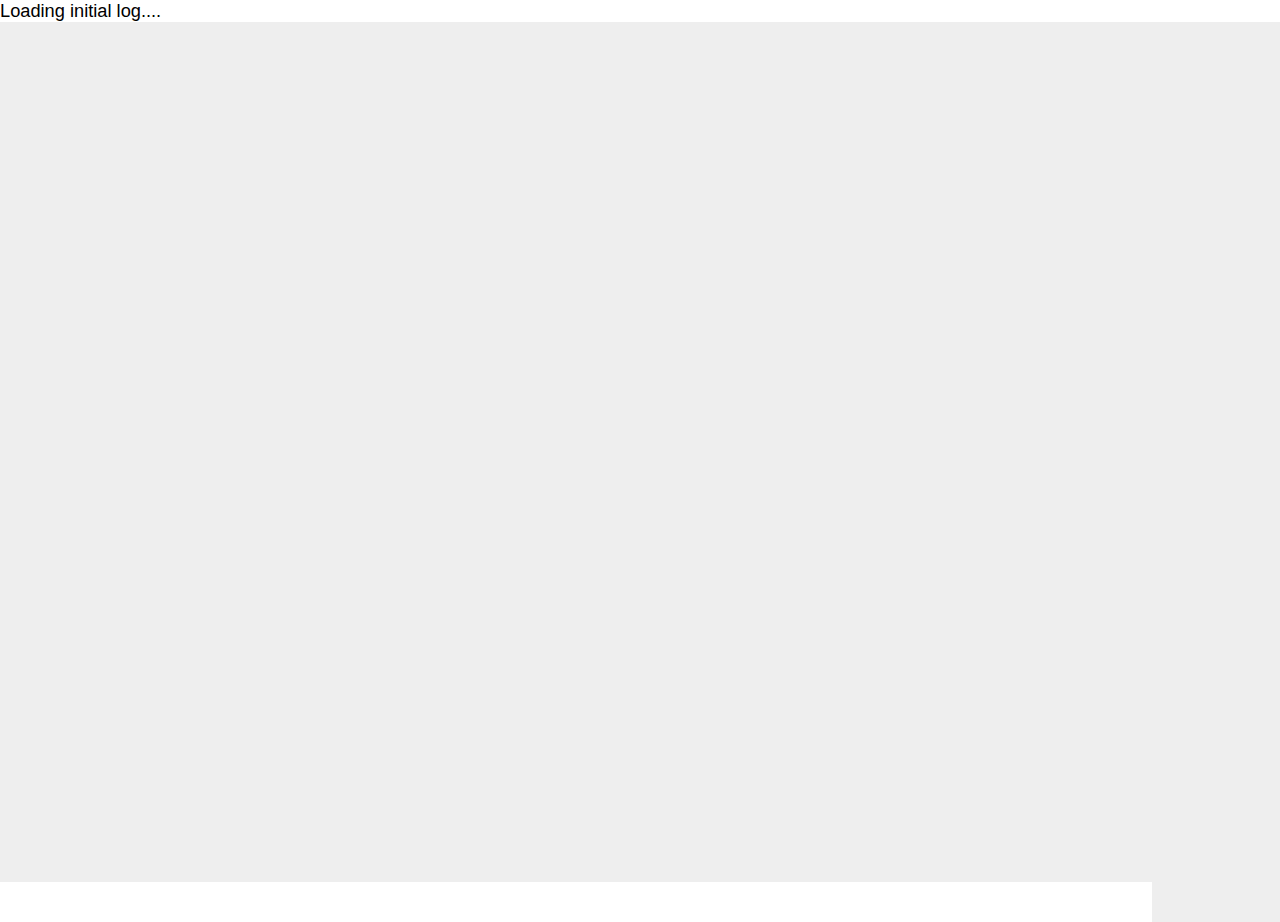
==== commit db68e5fd: "세션화" ====
--- a/webserver/static/sencha/index.html
+++ b/webserver/static/sencha/index.html
@@ -5,17 +5,14 @@
 	<title>webirc closed beta</title>
 	<link rel="stylesheet"href="../touch/resources/css/sencha-touch.css" type="text/css" />
 	<link rel="stylesheet"href="style.css" type="text/css" />
-	<script src="http://connect.facebook.net/en_US/all.js"></script>
-	<script type="text/javascript"i src="../touch/sencha-touch-debug.js"></script>
+	<script type="text/javascript" src="../touch/sencha-touch-debug.js"></script>
 	<script type="text/javascript" src="../util.js"></script>
 	<script type="text/javascript" src="chaninfo.js"></script>
+	<script type="text/javascript" src="ClevisURL.js"></script>
 	<script type="text/javascript" src="logparser.js"></script>
 	<script type="text/javascript" src="index.js"></script>
 </head>
 <body>
-<!-- FACEBOOK LOGIN { -->
-<div id="fb-root"></div>
-<!-- FACEBOOK LOGIN } -->
 <!--Loading div-->
 <div id="divLoad">Loading resources....</div>
 </body>
--- a/webserver/static/sencha/style.css
+++ b/webserver/static/sencha/style.css
@@ -1,5 +1,5 @@
 body {
-    font-size: 14px;
+    font-size: 12px;
     font-family: "나눔고딕", NanumGothic,"Helvetica Neue", HelveticaNeue, "Helvetica-Neue", Helvetica, "BBAlpha Sans", sans-serif
 }
 
@@ -25,7 +25,7 @@
 	font-size: 0.7em;
 }
 
-.currenttopic, .topiclog, .topicinfo, .join, .quit, .part, .nick {
+.currenttopic, .topiclog, .topicinfo, .join, .quit, .part, .nick, .kick {
 	padding-left: 15px;
 	color: #228B22;
 }
